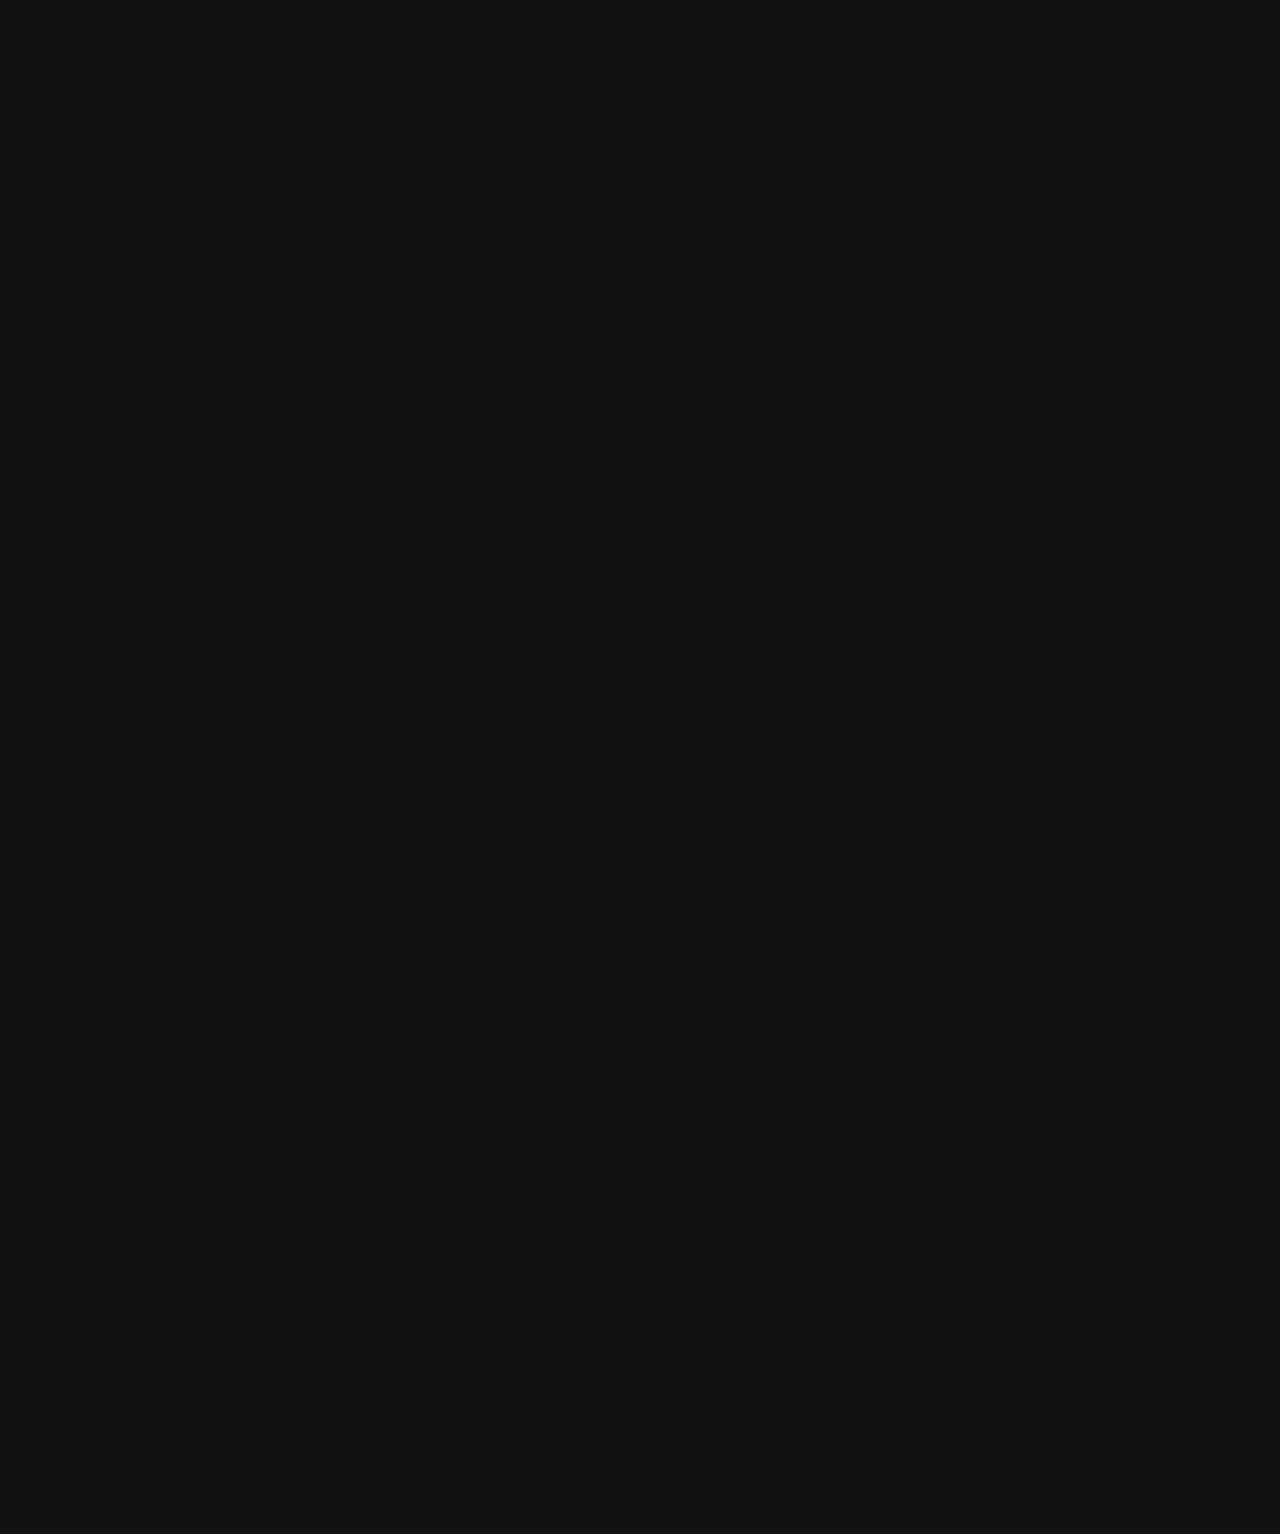
==== index.html @ 927b60e0 "GitHub Pages deployment" ====
<!DOCTYPE html>
<html>
    <head>
          <meta http-equiv="refresh" content="0;url=./pages/sample.txt.html">
            <title>LANServer</title>
    </head>
    <body>
          <p>Redirecting to <a href="./pages/sample.txt.html">sample</a>...</p>
    </body>
</html>
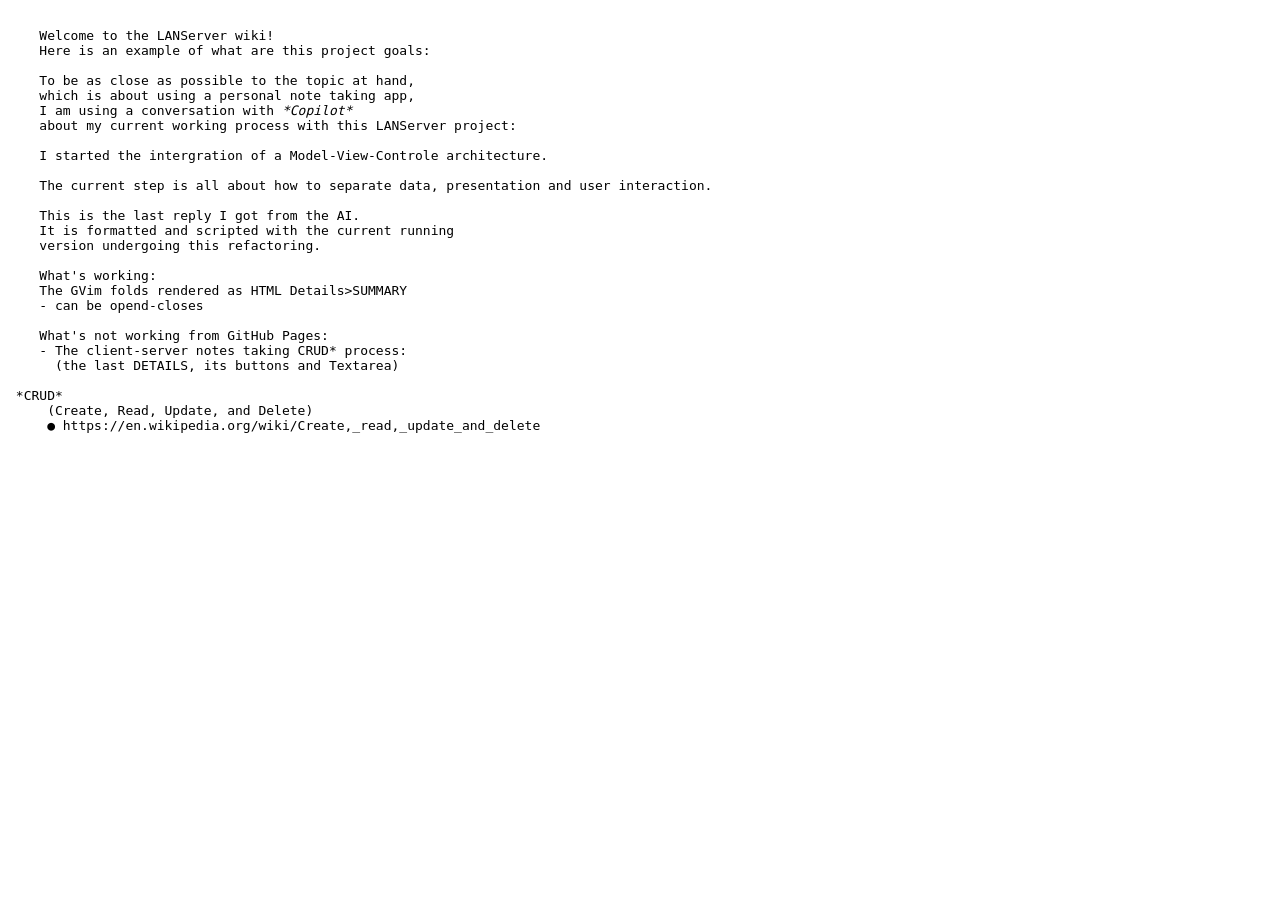
==== commit bdb72ef1: "GitHub Pages cont." ====
--- a/index.html
+++ b/index.html
@@ -1,10 +1,41 @@
 <!DOCTYPE html>
 <html>
-    <head>
-          <meta http-equiv="refresh" content="0;url=./pages/sample.txt.html">
-            <title>LANServer</title>
-    </head>
-    <body>
-          <p>Redirecting to <a href="./pages/sample.txt.html">sample</a>...</p>
-    </body>
+<head>
+ <title>LANServer</title>
+ <!--meta http-equiv="refresh" content="0;url=./pages/sample.txt.html"-->
+</head>
+<body>
+    <!--{{{ <p>Redirecting to <a href="./pages/sample.txt.html">sample</a>...</p> }}}-->
+ <pre>
+
+    Welcome to the LANServer wiki!
+    Here is an example of what are this project goals:
+
+    To be as close as possible to the topic at hand,
+    which is about using a personal note taking app,
+    I am using a conversation with <em>*Copilot*</em>
+    about my current working process with this LANServer project:
+
+    I started the intergration of a Model-View-Controle<or-whatever> architecture.
+
+    The current step is all about how to separate data, presentation and user interaction.
+
+    This is the last reply I got from the AI.
+    It is formatted and scripted with the current running
+    version undergoing this refactoring.
+
+    What's working:
+    The GVim folds rendered as HTML Details>SUMMARY
+    - can be opend-closes
+
+    What's not working from GitHub Pages:
+    - The client-server notes taking CRUD* process:
+      (the last DETAILS, its buttons and Textarea)
+
+ *CRUD*
+     (Create, Read, Update, and Delete)
+     ● https://en.wikipedia.org/wiki/Create,_read,_update_and_delete
+
+ </pre>
+</body>
 </html>
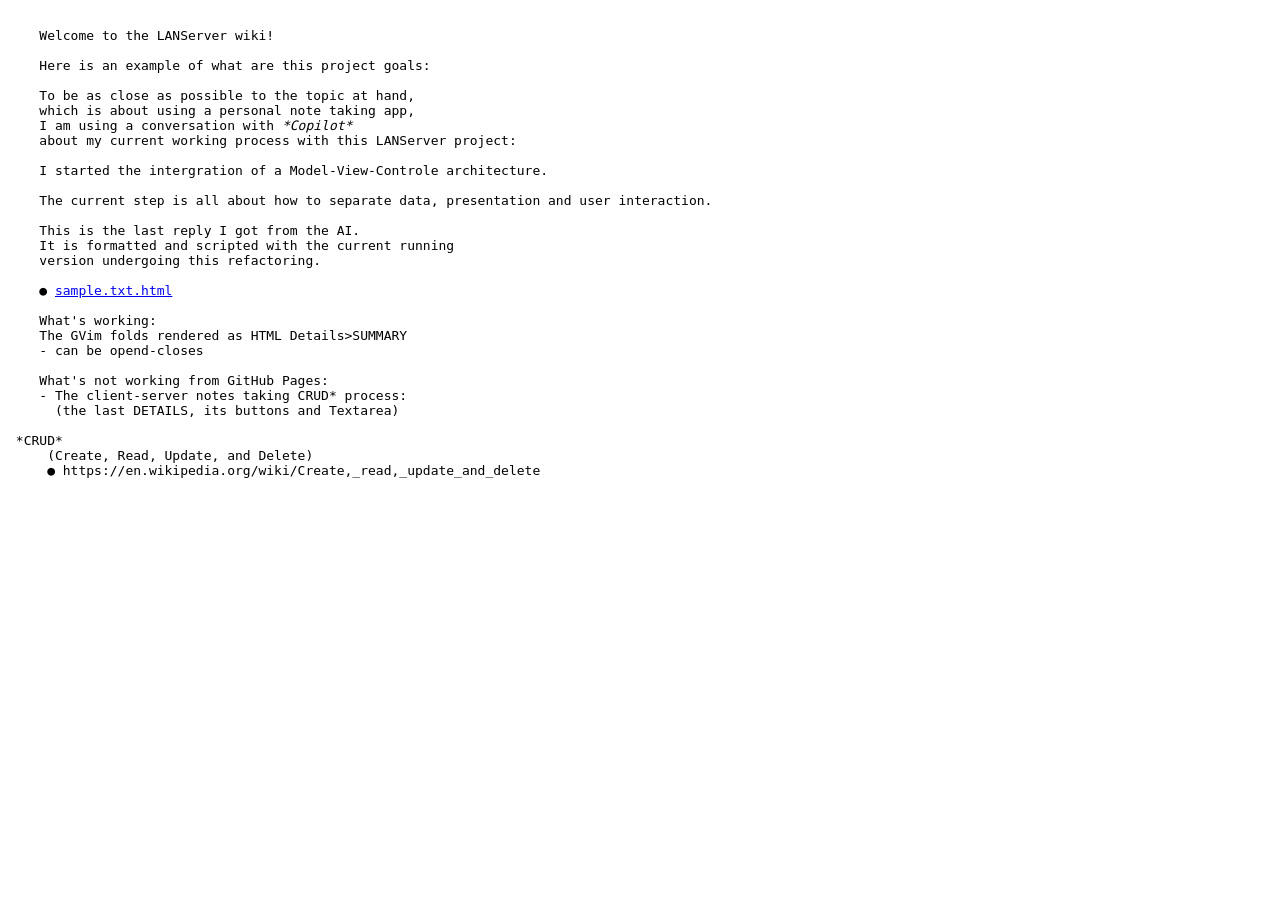
==== commit 31092028: "GhitHub Pages" ====
--- a/index.html
+++ b/index.html
@@ -9,6 +9,7 @@
  <pre>
 
     Welcome to the LANServer wiki!
+
     Here is an example of what are this project goals:
 
     To be as close as possible to the topic at hand,
@@ -23,6 +24,8 @@
     This is the last reply I got from the AI.
     It is formatted and scripted with the current running
     version undergoing this refactoring.
+
+    ● <a href="./pages/sample.txt.html">sample.txt.html</a>
 
     What's working:
     The GVim folds rendered as HTML Details>SUMMARY
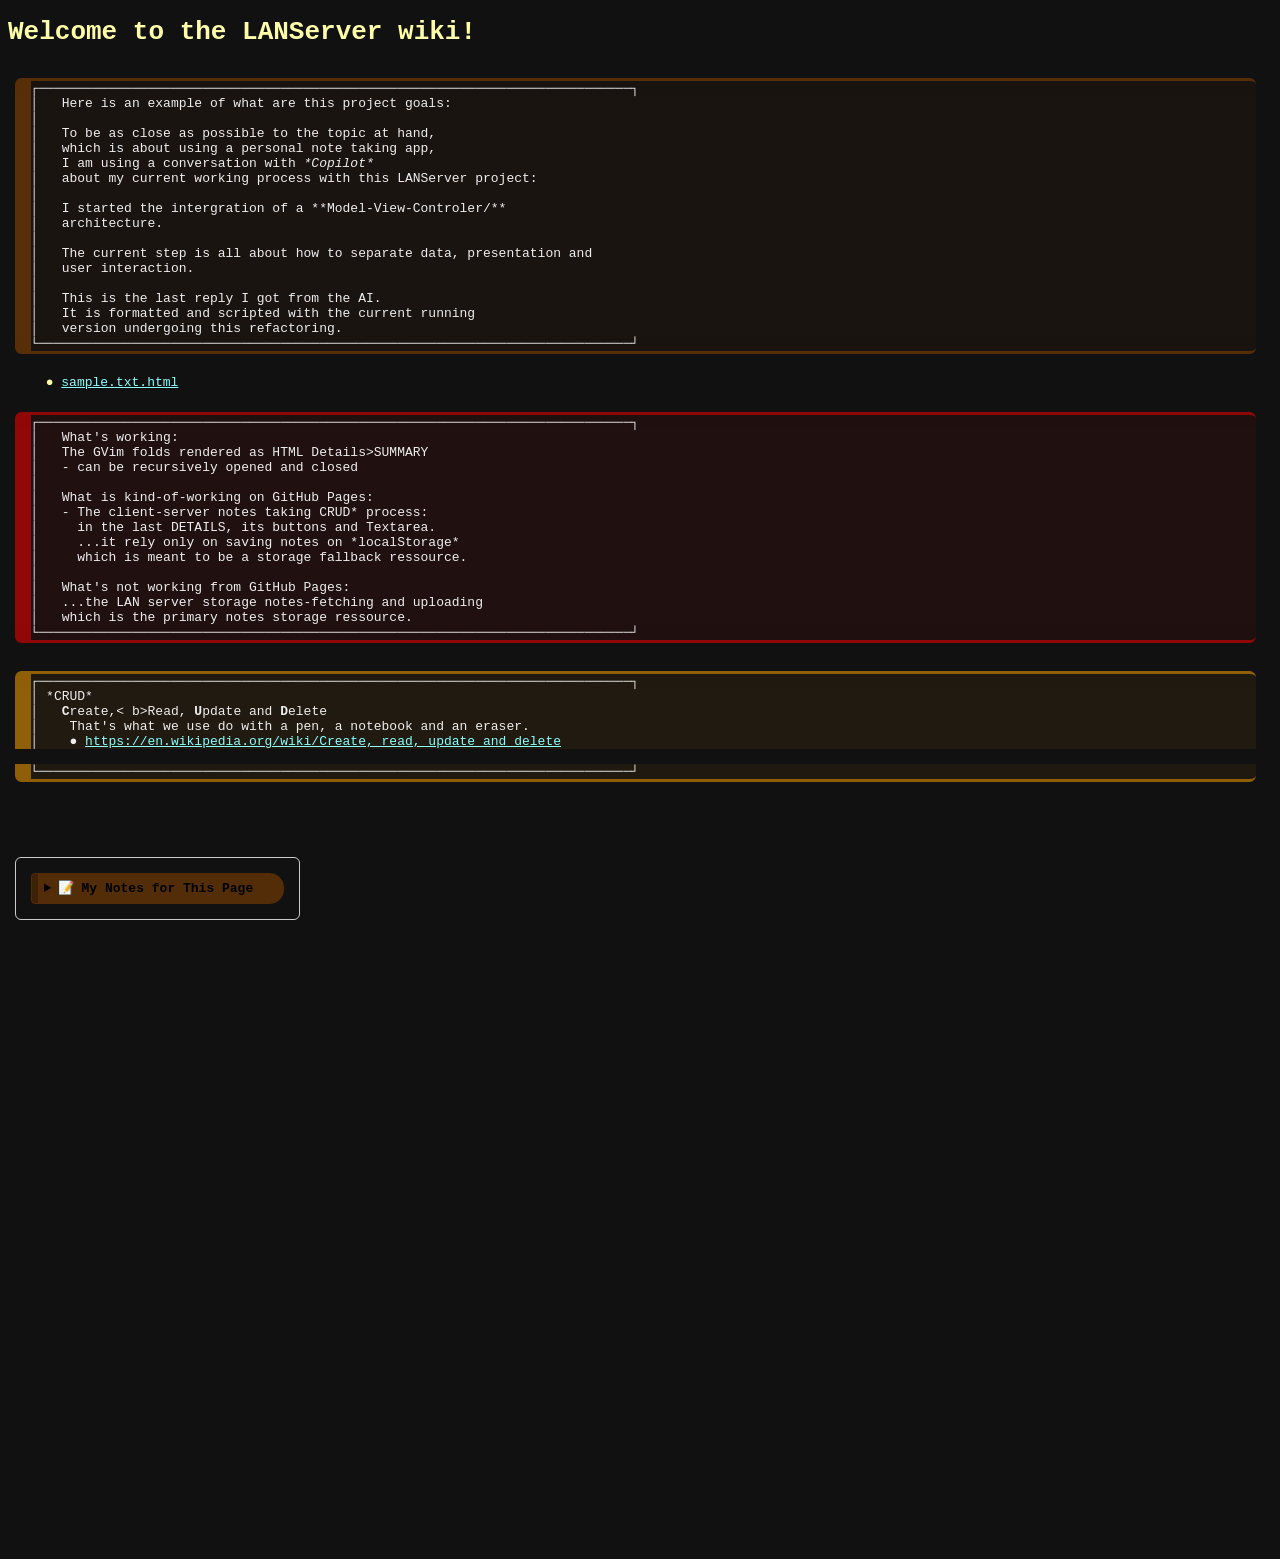
==== commit fdb8e0c4: "GitHub Pages" ====
--- a/index.html
+++ b/index.html
@@ -1,43 +1,83 @@
 <!DOCTYPE html>
 <html>
 <head>
+<!--{{{-->
  <title>LANServer</title>
  <!--meta http-equiv="refresh" content="0;url=./pages/sample.txt.html"-->
+ <meta http-equiv="Content-Type" content="text/html; charset=UTF-8">
+ <meta   name="color-scheme"     content="light only">
+
+<base   href="./" />
+
+<script type="module"  src="./SERVER/scripts/js_log.js"></script>
+
+<script type="module"  src="./SERVER/scripts/js_folds.js"></script>
+<script type="module"  src="./SERVER/scripts/js_store.js"></script>
+<script type="module"  src="./SERVER/scripts/js_xpath.js"></script>
+<script type="module"  src="./SERVER/scripts/js_linkify.js"></script>
+
+<script type="module"  src="./SERVER/scripts/js_MODEL.js"></script>
+<script type="module"  src="./SERVER/scripts/js_VIEW.js"></script>
+<script type="module"  src="./SERVER/scripts/js_CNTRL.js"></script>
+
+<script type="module"  src="./SERVER/scripts/js_ticker.js"></script>
+<script type="module"  src="./SERVER/scripts/js_input.js"></script>
+<script type="module"  src="./SERVER/scripts/notes.js"></script>
+<script type="module"  src="./SERVER/scripts/js_details.js"></script>
+<script type="module"  src="./SERVER/scripts/js_notes.js"></script>
+
+<link type="text/css" href="./SERVER/style/notes.css" rel="stylesheet">
+<link type="text/css" href="./SERVER/style/qtext.css" rel="stylesheet">
+
+<!--}}}-->
 </head>
 <body>
-    <!--{{{ <p>Redirecting to <a href="./pages/sample.txt.html">sample</a>...</p> }}}-->
+ <!--{{{ <p>Redirecting to <a href="./pages/sample.txt.html">sample</a>...</p> }}}-->
+ <h1>Welcome to the LANServer wiki!</h1>
  <pre>
-
-    Welcome to the LANServer wiki!
-
-    Here is an example of what are this project goals:
-
-    To be as close as possible to the topic at hand,
-    which is about using a personal note taking app,
-    I am using a conversation with <em>*Copilot*</em>
-    about my current working process with this LANServer project:
-
-    I started the intergration of a Model-View-Controle<or-whatever> architecture.
-
-    The current step is all about how to separate data, presentation and user interaction.
-
-    This is the last reply I got from the AI.
-    It is formatted and scripted with the current running
-    version undergoing this refactoring.
+<boxu>┌────────────────────────────────────────────────────────────────────────────┐</boxu>
+<boxm>│   Here is an example of what are this project goals:                        </boxm>
+<boxm>│                                                                             </boxm>
+<boxm>│   To be as close as possible to the topic at hand,                          </boxm>
+<boxm>│   which is about using a personal note taking app,                          </boxm>
+<boxm>│   I am using a conversation with <em>*Copilot*</em>                         </boxm>
+<boxm>│   about my current working process with this LANServer project:             </boxm>
+<boxm>│                                                                             </boxm>
+<boxm>│   I started the intergration of a **Model-View-Controler/<whatever>**       </boxm>
+<boxm>│   architecture.                                                             </boxm>
+<boxm>│                                                                             </boxm>
+<boxm>│   The current step is all about how to separate data, presentation and      </boxm>
+<boxm>│   user interaction.                                                         </boxm>
+<boxm>│                                                                             </boxm>
+<boxm>│   This is the last reply I got from the AI.                                 </boxm>
+<boxm>│   It is formatted and scripted with the current running                     </boxm>
+<boxm>│   version undergoing this refactoring.                                      </boxm>
+<boxd>└────────────────────────────────────────────────────────────────────────────┘</boxd>
 
     ● <a href="./pages/sample.txt.html">sample.txt.html</a>
 
-    What's working:
-    The GVim folds rendered as HTML Details>SUMMARY
-    - can be opend-closes
+<boxu>┌────────────────────────────────────────────────────────────────────────────┐</boxu>
+<boxm>│   What's working:                                                           </boxm>
+<boxm>│   The GVim folds rendered as HTML Details>SUMMARY                           </boxm>
+<boxm>│   - can be recursively opened and closed                                    </boxm>
+<boxm>│                                                                             </boxm>
+<boxm>│   What is kind-of-working on GitHub Pages:                                  </boxm>
+<boxm>│   - The client-server notes taking CRUD* process:                           </boxm>
+<boxm>│     in the last DETAILS, its buttons and Textarea.                          </boxm>
+<boxm>│     ...it rely only on saving notes on *localStorage*                       </boxm>
+<boxm>│     which is meant to be a storage fallback ressource.                      </boxm>
+<boxm>│                                                                             </boxm>
+<boxm>│   What's not working from GitHub Pages:                                     </boxm>
+<boxm>│   ...the LAN server storage notes-fetching and uploading                    </boxm>
+<boxm>│   which is the primary notes storage ressource.                             </boxm>
+<boxd>└────────────────────────────────────────────────────────────────────────────┘</boxd>
 
-    What's not working from GitHub Pages:
-    - The client-server notes taking CRUD* process:
-      (the last DETAILS, its buttons and Textarea)
-
- *CRUD*
-     (Create, Read, Update, and Delete)
-     ● https://en.wikipedia.org/wiki/Create,_read,_update_and_delete
+<boxu>┌────────────────────────────────────────────────────────────────────────────┐</boxu>
+<boxm>│ *CRUD*                                                                      </boxm>
+<boxm>│   <b>C</b>reate,< b>R</b>ead, <b>U</b>pdate and <b>D</b>elete               </boxm>
+<boxm>│    That's what we use do with a pen, a notebook and an eraser.              </boxm>
+<boxm>│    ● https://en.wikipedia.org/wiki/Create,_read,_update_and_delete          </boxm>
+<boxd>└────────────────────────────────────────────────────────────────────────────┘</boxd>
 
  </pre>
 </body>
--- a/SERVER/style/notes.css
+++ b/SERVER/style/notes.css
@@ -0,0 +1,417 @@
+/*┌──────────────────────────────────────────────────────────────────────────┐*/
+/*│ ● SERVER/style/notes.css  ● $APROJECTS/LANServer  ● _TAG (261007:16h:43) │*/
+/*│ ● SERVER/style/qtext.css                                                 │*/
+/*└──────────────────────────────────────────────────────────────────────────┘*/
+/* BODY onload fadeIn {{{*/
+body              {      opacity: 0; animation: fadeIn 250ms ease 2000ms forwards; }
+@keyframes fadeIn { to { opacity: 1; } }
+
+/* ONLOAD BODY OPACITY TRANSITION {{{
+BODY { visibility: hidden; }
+BODY { transition: opacity 250ms ease-out; opacity: 0; }
+
+}}}*/
+/*}}}*/
+/* margin ● DETAILS SUMMARY TABLE {{{*/
+#note_DETAILS:open    { background: initial; }
+#note_DETAILS:open    { cursor    :    auto; }
+#note_DETAILS:open    { margin    : initial; }
+#note_DETAILS SUMMARY { margin    : initial; }
+#note_DETAILS TABLE   { margin    : initial; }
+/*}}}*/
+/* STATE MACHINE {{{*/
+#smTracer {
+    position        : sticky;
+    display         : inline-block;
+    cursor          : pointer;
+    font-size       :     3em;
+/*{{{
+    transform-origin: 45% 15%;
+}}}*/
+}
+#smTracer.logging {
+    border-radius   : 0.25em;
+    border          : 3px outset red;
+    background-color: #000;
+    box-shadow      : 2px 2px 2px #000 inset;
+/*{{{
+    animation: logging_anim 6s ease-in infinite;
+}}}*/
+}
+/*{{{
+#smTracer.nudge {
+    transform: rotate( 10deg );
+}
+}}}*/
+
+/* LOADING READY INPUT UPDATE {{{*/
+#smTracer         SPAN                 { margin: 0.5em; }
+#smTracer         SPAN                 {  color: #404040F0; }
+#smTracer.LOADING SPAN.LOADING         {  color: #964B00F0; }
+#smTracer.READY     SPAN.READY         {  color: #FF0000F0; }
+#smTracer.INPUT     SPAN.INPUT         {  color: #FFA500F0; }
+#smTracer.UPDATE   SPAN.UPDATE         {  color: #FFFF00F0; }
+/*}}}*/
+
+/* visibility {{{
+#smTracer                 SPAN         { color  : #FF05;                            }
+#smTracer                 SPAN::before { display: inline-block; translate : 100% 0; }
+
+#smTracer.LOADING SPAN.LOADING::before { visibility:      visible; color  :  #FF0F; }
+#smTracer.READY     SPAN.READY::before { visibility:      visible; color  :  #FF0F; }
+#smTracer.INPUT     SPAN.INPUT::before { visibility:      visible; color  :  #FF0F; }
+#smTracer.UPDATE   SPAN.UPDATE::before { visibility:      visible; color  :  #FF0F; }
+
+                  SPAN.LOADING::before { visibility:       hidden; content:    'L'; }
+                    SPAN.READY::before { visibility:       hidden; content:    'R'; }
+                    SPAN.INPUT::before { visibility:       hidden; content:    'I'; }
+                   SPAN.UPDATE::before { visibility:       hidden; content:    'U'; }
+}}}*/
+
+/* ✈ ⚙ 🧍 */
+
+/* keyframes {{{
+@keyframes logging_anim {
+    0% { translate: 0         0    ; }
+   50% { translate: 30em      1em  ; }
+  100% { translate: 0         0    ; }
+    0% { transform: rotate(   0   ); }
+   40% { transform: rotate(  10deg); }
+   60% { transform: rotate(-180deg); }
+   95% { transform: rotate(-180deg); }
+  100% { transform: rotate(-360deg); }
+}
+}}}*/
+/*}}}*/
+/* scrollbar {{{*/
+#note_input_TEXTAREA                                { scrollbar-width :       thin; }
+#note_input_TEXTAREA                                { scrollbar-color : #DDD #6666; }
+#saved_notes_DIV                                    { scrollbar-width :       thin; }
+#saved_notes_DIV                                    { scrollbar-color : #DDD #6666; }
+/*}}}*/
+/* [saved_notes_TABLE] TD WIDTH {{{*/
+/* saved_notes_DIV {{{*/
+#saved_notes_DIV {
+    margin-top      : 1rem;
+    padding-right   :  5px; /* offsets the scrollbar from the outline */
+    width           : 100%;
+min-width           : 100%; /* ...to grow with textarea */
+
+    resize:both;
+    overflow        : auto;
+min-height          : 8em;
+    height          : 30%;
+}
+/*}}}*/
+/* saved_notes_TABLE {{{*/
+#saved_notes_TABLE {
+    width           : 100%;
+    border-collapse : collapse;
+}
+/*}}}*/
+/* saved_notes_TABLE ● FIRST AND LAST NOTES ROW LAYOUT {{{*/
+#saved_notes_TABLE>tbody {
+    border-radius   : 1em;
+    outline         : 2px solid #7778;
+    outline-offset  :-2px;
+}
+
+#saved_notes_TABLE>tbody tr:first-child td { padding-top     : 3em;          }
+#saved_notes_TABLE>tbody tr:last-child  td { padding-bottom  : 3em;          }
+
+#saved_notes_TABLE>tbody tr:first-child    { border-radius: 1em 1em 0em 0em; }
+#saved_notes_TABLE>tbody tr:last-child     { border-radius: 0em 0em 1em 1em; }
+
+#saved_notes_TABLE>tbody tr:first-child    { background: linear-gradient(to bottom, #8884 30%, #4444 30%, #222); }
+#saved_notes_TABLE>tbody tr:last-child     { background: linear-gradient(to bottom, #8884 30%, #4444 30%, #222); }
+/*}}}*/
+/* saved_notes_TABLE ● COLUMNS LAYOUT {{{*/
+#saved_notes_TABLE TD:nth-of-type( 1) {     width:  2em;               } /* note_num  */
+#saved_notes_TABLE TD:nth-of-type( 2) {     width:  2em;               } /* check     */
+#saved_notes_TABLE TD:nth-of-type( 3) {     width:  2em;               } /* edit      */
+#saved_notes_TABLE TD:nth-of-type( 4) { max-width: 25em;               } /* truncated */
+#saved_notes_TABLE TD:nth-of-type( 5) {     width: 11em; cursor: grab; } /* timestamp cancelBubble */
+#saved_notes_TABLE TD:nth-of-type( 6) {     width:  2em;               } /* delete    */
+
+/*}}}*/
+/* saved_notes_TABLE no_notes_yet {{{*/
+#saved_notes_TABLE .no_notes_yet_TD { text-align: center; color: #888; font-style: italic; }
+/*}}}*/
+/*}}}*/
+/* [narr_button ● tune_button ● wide_button] {{{*/
+
+#narr_button         { float:  left; background: #222; color: 444; text-shadow: 1px 1px 1px #FFF; width: 33%; margin-left : 0em; }
+#tune_button         { float:  left; background: #222; color: 444; text-shadow: 1px 1px 1px #FFF; width: 33%; margin-left : 0em; }
+#wide_button         { float: right; background: #222; color: 444; text-shadow: 1px 1px 1px #FFF; width: 33%; margin-right: 0em; }
+#narr_button::before { content: "< < < <"; }
+#tune_button::before { content: "● ● ● ●"; }
+#wide_button::after  { content: "> > > >"; }
+
+#tune_button.layout1::before { content: "✓ ● ● ●"; }
+#tune_button.layout2::before { content: "● ✓ ● ●"; }
+#tune_button.layout3::before { content: "● ● ✓ ●"; }
+#tune_button.layout4::before { content: "● ● ● ✓"; }
+
+/*}}}*/
+#note_DETAILS { /*{{{*/
+    margin-top      : 2rem;
+    border          : 1px solid #ccc;
+    border-radius   : 6px;
+    padding         : 1rem;
+}
+
+#note_DETAILS.empty>SUMMARY>EM {
+    opacity         : 0.2 !important;
+/*{{{
+    rotate          : -45deg;
+}}}*/
+}
+/*}}}*/
+#note_DETAILS>SUMMARY { /*{{{*/
+    cursor          : pointer;
+    font-weight     : bold;
+}
+/*}}}*/
+#note_input_TEXTAREA { /*{{{*/
+/*{{{
+    resize          : both;
+}}}*/
+    display         : block;
+    margin-bottom   : 10px;
+    border          : 1px solid #ddd;
+    border-radius   : 4px;
+        height      : 8em;
+    min-height      : 5em;
+    min-width       : 100%;
+    padding         : 8px;
+    background-color: #222;
+    color           : #FF8;
+}
+#note_input_TEXTAREA.auto_insert_prefix { color: #FF04; }
+#note_input_TEXTAREA.edit               { outline: solid 3px magenta; outline-offset: 1px; }
+#note_input_TEXTAREA.center_input_placeholder {
+    text-align      : center;
+}
+/*}}}*/
+/* cb_BUTTON {{{*/
+.cb_BUTTON { float: right; }
+
+/*}}}*/
+/* disabled hover {{{*/
+         .cb_BUTTON:not([disabled]):hover,
+#wasted_note_BUTTON:not([disabled]):hover,
+  #save_note_BUTTON:not([disabled]):hover  {
+      transform: scale(1.1);
+}
+
+/*}}}*/
+/* BUTTON LAYOUT {{{*/
+.cb_BUTTON,
+#wasted_note_BUTTON,
+#save_note_BUTTON  {
+    margin          : 0.5em;
+    cursor          : pointer;
+    padding         : 6px 12px;
+    background      : transparent;
+    color           : white;
+    border-radius   : 4px;
+    outline-offset  : 4px;
+}
+/*}}}*/
+/* BUTTON outline {{{*/
+#save_note_BUTTON                       { outline: 4px groove #800; } /* RED      */ 
+#save_note_BUTTON.notes_uploaded        { outline: 4px  solid #040; } /* GREEN    */
+#wasted_note_BUTTON                     { outline: 4px groove #840; } /* ORANGE   */
+#wasted_note_BUTTON.clear_deleted_notes { outline: 4px groove #F80; } /* BRIGHTER */
+.cb_BUTTON                              { outline: 4px groove #00A; } /* BLUE     */ 
+/*}}}*/
+/* BUTTONS [disabled] {{{*/
+.cb_BUTTON[disabled],
+#wasted_note_BUTTON[disabled],
+#save_note_BUTTON[disabled]  {
+    background      : #222;
+    color           : #888;
+    font-style      : italic;
+/*{{{
+    text-decoration : line-through;
+}}}*/
+}
+/*}}}*/
+/* save_note_BUTTON BULLET {{{*/
+#save_note_BUTTON[editing_note_num  ]::before {  margin: 0.2em; }
+#save_note_BUTTON[bullet_ecc_num="1"]::before { content:  "🟤"; }
+#save_note_BUTTON[bullet_ecc_num="2"]::before { content:  "🔴"; }
+#save_note_BUTTON[bullet_ecc_num="3"]::before { content:  "🟠"; }
+#save_note_BUTTON[bullet_ecc_num="4"]::before { content:  "🟡"; }
+#save_note_BUTTON[bullet_ecc_num="5"]::before { content:  "🟢"; }
+#save_note_BUTTON[bullet_ecc_num="6"]::before { content:  "🔵"; }
+#save_note_BUTTON[bullet_ecc_num="7"]::before { content:  "🟣"; }
+#save_note_BUTTON[bullet_ecc_num="8"]::before { content:  "⚫"; }
+#save_note_BUTTON[bullet_ecc_num="9"]::before { content:  "⚪️"; }
+#save_note_BUTTON[bullet_ecc_num="0"]::before { content:  "◯ "; }
+
+/*}}}*/
+#status_line { /*{{{*/
+    user-select     : none;
+    transform       : translate(0, 0.5rem);
+    border          : 0;
+    border-radius   : 4px;
+    padding         : 0;
+    background      : #8882;
+    color           : #888F;
+    opacity         : 0.5;
+}
+
+.tail_msg {
+    float: right;
+    border-radius: 1em;
+    border       : 1px inset #888;
+    margin-left  : 1em;
+    padding      : 0 0.5em;
+    text-shadow  : 2px 1px 2px #AAA;
+}
+
+#status_line.brighter { opacity   :  1.0; color: #DDF; }
+#status_line.bigger   { font-size : 150%; }
+
+/*}}}*/
+/* note_row ellipsis timestamp {{{*/
+.note_row {
+    user-select     : none; /* better for long-press on touchscreen */
+    outline-offset: -2px;
+    border-radius : 0.3em;
+    background-color: #222;
+    color           : #DD4;
+}
+.note_row * {
+    cursor          : pointer;
+}
+.note_row.auto_save {
+    color           : #888;
+}
+
+.note_row .timestamp {
+    color           : #888;
+    margin-right    : 1em;
+}
+
+/*}}}*/
+/* note_row BUTTONS {{{*/
+
+.note_row BUTTON {
+    border          : none;
+    border-radius   : 0.5em;
+    background      : none;
+    padding         : 0;
+    color           : red;
+    margin-right    : 0.2em;
+ }
+.note_row BUTTON::before {
+    display         : inline-block;
+    padding         : 0;
+}
+
+.note_num  {
+    background-color:           #000;
+    border-radius   :          0.3em;
+    border          : 1px inset #888;
+    padding         :        0 0.5em;
+    text-align      :            end;
+}
+
+.truncated {
+  white-space       :   nowrap;
+  overflow          :   hidden;
+  text-overflow     : ellipsis;
+}
+.timestamp {
+  white-space       :   nowrap;
+  margin            : 0 0.5em;
+}
+
+/* color */
+.check_button           {   color:  red; }
+
+/* content */
+.editing   .edit_button::before  { content:   "✎"; color: yellow; }
+           .edit_button::before  { content:   "✐"; color:    red; }
+         .delete_button::before  { content:   "✕"; background-color: #F004; padding: 0.4em; }
+/*{{{
+          .check_button::before  { content:  "🚧"; }
+ .checked .check_button::before  { content:   "✔"; }
+}}}*/
+          .check_button::before  { content:  "🔵"; }
+ .checked .check_button::before  { content:  "✅"; }
+  .check_button.onShift::before  { font-size: 150%; border: 1px solid white; }
+/*}}}*/
+/* checked  ● TEXTAREA  ● note_row {{{*/
+#note_input_TEXTAREA.checked                       {   color: #0F0; }
+           .note_row.checked                       {   color: #0F0; }
+                    .checked .check_button         {   color: #0F0; }
+
+.auto_save .check_button { visibility: hidden; }
+.auto_save .edit_button  { visibility: hidden; }
+/*}}}*/
+
+/*┌──────────┐*/
+/*│ NOTE ROW
+/*└──────────┘*/
+/*{{{*/
+/*┌──────────────────────────────────────────────────┐*/
+/*│ NOTE ROW ● [TD BUTTON] ● [padding border]
+/*└──────────────────────────────────────────────────┘*/
+/*{{{*/
+.note_row                BUTTON { padding: 0 0  ; border: 1px solid #0000; }
+#saved_notes_TABLE:hover BUTTON { padding: 0 1em; border: 1px solid #8888; }
+
+.note_row:hover          TD     { padding: 1em 0; }
+.note_row.standout       TD     { padding: 1em 0; }
+/*}}}*/
+/*┌────────────────────────────────────────────────────────────────────────────┐*/
+/*│ NOTE ROW ● [TD BUTTON] ● [transition]
+/*└────────────────────────────────────────────────────────────────────────────┘*/
+/*{{{*/
+.note_row                BUTTON { transition: all 1000ms  500ms ease-out; }
+#saved_notes_TABLE:hover BUTTON { transition: all  200ms    0ms ease    ; }
+
+.note_row                TD     { transition: all 1000ms 5000ms ease-out; }
+.note_row:hover          TD     { transition: all  200ms    0ms ease    ; }
+.note_row.standout       TD     { transition: all  200ms    0ms ease    ; }
+
+/*}}}*/
+/*❌{{{
+.note_row          BUTTON::before { padding: 0   0  ; transition: padding 1000ms      500ms ease-out; }
+.note_row:hover    BUTTON         { padding: 0 2.0em 0 0 ; transition: padding 200ms ease    0ms    ; }
+.note_row.standout BUTTON         { padding: 0 2.0em 0 0 ; transition: padding 200ms ease    0ms    ; }
+.note_row:hover    BUTTON::before { padding: 0 1.0em;                                                 }
+.note_row.standout BUTTON::before { padding: 0 1.0em;                                                 }
+}}}*/
+/*❌{{{
+#saved_notes_TABLE::hover         BUTTON::before { padding: 0 1.0em; }
+#saved_notes_TABLE:has(.standout) BUTTON::before { padding: 0 1.0em; }
+}}}*/
+/*┌──────────────────────────────────────────────────┐*/
+/*│ [standout hover .editing] ● [background outline]
+/*└──────────────────────────────────────────────────┘*/
+/*{{{*/
+.note_row.standout              { background-color: #333 !important; outline: 1px dotted #FF0; }
+.note_row:hover                 { background-color: #444 !important;                           }
+.note_row.editing               { background-color: #000 !important; outline: 1px dashed #FF0; }
+/*}}}*/
+
+/*┌──────────────────────────────────────────────────┐*/
+/*│ EDITING => EDITED
+/*└──────────────────────────────────────────────────┘*/
+/*{{{*/
+.note_row.editing,
+.note_row.edited                { border-left: 5px solid #FF8; margin-left: 5px; opacity: 0.5; }
+.note_row.editing.checked,
+.note_row.edited.checked        { border-left: 5px solid #0FD;                   opacity: 0.5; }
+.note_row.checked:hover,
+.note_row:hover                 {                                                opacity: 1.0; }
+/*❌{{{
+.note_row.editing .edit_button,
+.note_row.edited  .edit_button  { border: 1px solid #FFF8 !important; }
+}}}*/
+/*}}}*/
+/*}}}*/
--- a/SERVER/style/qtext.css
+++ b/SERVER/style/qtext.css
@@ -0,0 +1,309 @@
+/*┌──────────────────────────────────────────────────────────────────────────┐*/
+/*│ style/qtext.css ● $APROJECTS/LANServer            ● _TAG (261005:15h:59) │*/
+/*└──────────────────────────────────────────────────────────────────────────┘*/
+/* BOX {{{*/
+/* BOX ● padding {{{*/
+BOXU,
+BOXM,
+BOXD {
+ padding             : 0;
+}
+
+/*{{{
+DIV:has(+BOXU)     { height: 0.5em; }
+         BOXD+DIV  { height: 0.5em; }
+DIV:has(+DIV+BOXU) { height: 0.0em; }
+DIV+DIV:has(+BOXU) { height: 0.0em; }
+
+DIV:has(+BOXU)     {                  border: 2px dashed #888;   }
+         BOXD+DIV  {                  border: 2px dashed #888;   }
+DIV:has(+DIV+BOXU) {                  border: 2px dashed #F0F;   }
+DIV+DIV:has(+BOXU) {                  border: 2px dashed #0FF;   }
+}}}*/
+
+/*}}}*/
+/* BOX ● COLORS {{{*/
+/* UUUUUUUUUUUUUUUUUUUUUUUUUUUUUUUUU, MMMMMMMMMMMMMMMMMMMMMMMMMMMMMMMMMMMMMMMMMMM, DDDDDDDDDDDDDDDDDDDDDDDDDDDDDDDDDDDDDDDDDDD */
+BOXU:nth-of-type( 1), BOXU:nth-of-type( 1) ~ BOXM, BOXU:nth-of-type( 1) ~ BOXD { background-color: #964B0010; border-color: #964B0080; }
+BOXU:nth-of-type( 2), BOXU:nth-of-type( 2) ~ BOXM, BOXU:nth-of-type( 2) ~ BOXD { background-color: #FF000010; border-color: #FF000080; }
+BOXU:nth-of-type( 3), BOXU:nth-of-type( 3) ~ BOXM, BOXU:nth-of-type( 3) ~ BOXD { background-color: #FFA50010; border-color: #FFA50080; }
+BOXU:nth-of-type( 4), BOXU:nth-of-type( 4) ~ BOXM, BOXU:nth-of-type( 4) ~ BOXD { background-color: #FFFF0010; border-color: #FFFF0080; }
+BOXU:nth-of-type( 5), BOXU:nth-of-type( 5) ~ BOXM, BOXU:nth-of-type( 5) ~ BOXD { background-color: #9ACD3210; border-color: #9ACD3280; }
+BOXU:nth-of-type( 6), BOXU:nth-of-type( 6) ~ BOXM, BOXU:nth-of-type( 6) ~ BOXD { background-color: #6495ED10; border-color: #6495ED80; }
+BOXU:nth-of-type( 7), BOXU:nth-of-type( 7) ~ BOXM, BOXU:nth-of-type( 7) ~ BOXD { background-color: #EE82EE10; border-color: #EE82EE80; }
+BOXU:nth-of-type( 8), BOXU:nth-of-type( 8) ~ BOXM, BOXU:nth-of-type( 8) ~ BOXD { background-color: #A0A0A010; border-color: #A0A0A080; }
+BOXU:nth-of-type( 9), BOXU:nth-of-type( 9) ~ BOXM, BOXU:nth-of-type( 9) ~ BOXD { background-color: #FFFFFF10; border-color: #FFFFFF80; }
+BOXU:nth-of-type(10), BOXU:nth-of-type(10) ~ BOXM, BOXU:nth-of-type(10) ~ BOXD { background-color: #10104010; border-color: #10104080; box-shadow: 0 0 1px 0px #FFF; }
+
+/* linear-gradient {{{
+    BOXU:nth-of-type(10)                                                    ~ BOXD { background    : linear-gradient(   1deg, #101040D0 10%, #10101080 90%, #0001); }
+    BOXU:nth-of-type( 6)                                                    ~ BOXD { background    : linear-gradient(   1deg, #6495ED80 10%, #6495ED80 20%, #0001); }
+    BOXU:nth-of-type( 1)                                                    ~ BOXD { background    : linear-gradient(   1deg, #964B0080 10%, #964B0080 20%, #0001); }
+    BOXU:nth-of-type( 5)                                                    ~ BOXD { background    : linear-gradient(   1deg, #9ACD3280 10%, #9ACD3280 20%, #0001); }
+    BOXU:nth-of-type( 8)                                                    ~ BOXD { background    : linear-gradient(   1deg, #A0A0A080 10%, #A0A0A080 20%, #0001); }
+    BOXU:nth-of-type( 7)                                                    ~ BOXD { background    : linear-gradient(   1deg, #EE82EE80 10%, #EE82EE80 20%, #0001); }
+    BOXU:nth-of-type( 2)                                                    ~ BOXD { background    : linear-gradient(   1deg, #FF000080 10%, #FF000080 20%, #0001); }
+    BOXU:nth-of-type( 3)                                                    ~ BOXD { background    : linear-gradient(   1deg, #FFA50080 10%, #FFA50080 20%, #0001); }
+    BOXU:nth-of-type( 4)                                                    ~ BOXD { background    : linear-gradient(   1deg, #FFFF0080 10%, #FFFF0080 20%, #0001); }
+    BOXU:nth-of-type( 9)                                                    ~ BOXD { background    : linear-gradient(   1deg, #FFFFFF80 10%, #FFFFFF80 20%, #0001); }
+    BOXU:nth-of-type(10)                                                           { background    : linear-gradient( 179deg, #101040D0 10%, #10101080 90%, #0001); }
+    BOXU:nth-of-type( 6)                                                           { background    : linear-gradient( 179deg, #6495ED80 10%, #6495ED80 20%, #0001); }
+    BOXU:nth-of-type( 1)                                                           { background    : linear-gradient( 179deg, #964B0080 10%, #964B0080 20%, #0001); }
+    BOXU:nth-of-type( 5)                                                           { background    : linear-gradient( 179deg, #9ACD3280 10%, #9ACD3280 20%, #0001); }
+    BOXU:nth-of-type( 8)                                                           { background    : linear-gradient( 179deg, #A0A0A080 10%, #A0A0A080 20%, #0001); }
+    BOXU:nth-of-type( 7)                                                           { background    : linear-gradient( 179deg, #EE82EE80 10%, #EE82EE80 20%, #0001); }
+    BOXU:nth-of-type( 2)                                                           { background    : linear-gradient( 179deg, #FF000080 10%, #FF000080 20%, #0001); }
+    BOXU:nth-of-type( 3)                                                           { background    : linear-gradient( 179deg, #FFA50080 10%, #FFA50080 20%, #0001); }
+    BOXU:nth-of-type( 4)                                                           { background    : linear-gradient( 179deg, #FFFF0080 10%, #FFFF0080 20%, #0001); }
+    BOXU:nth-of-type( 9)                                                           { background    : linear-gradient( 179deg, #FFFFFF80 10%, #FFFFFF80 20%, #0001); }
+}}}*/
+/*}}}*/
+/*}}}*/
+/* outline  ● ECC ● SUMMARY ● PRE {{{*/
+.bg0>SUMMARY, .bg0>PRE  {          outline: 1px solid #80808080; }
+.bg1>SUMMARY, .bg1>PRE  {          outline: 1px solid #964B0080; }
+.bg2>SUMMARY, .bg2>PRE  {          outline: 1px solid #FF000080; }
+.bg3>SUMMARY, .bg3>PRE  {          outline: 1px solid #FFA50080; }
+.bg4>SUMMARY, .bg4>PRE  {          outline: 1px solid #FFFF0080; }
+.bg5>SUMMARY, .bg5>PRE  {          outline: 1px solid #9ACD3280; }
+.bg6>SUMMARY, .bg6>PRE  {          outline: 1px solid #6495ED80; }
+.bg7>SUMMARY, .bg7>PRE  {          outline: 1px solid #EE82EE80; }
+.bg8>SUMMARY, .bg8>PRE  {          outline: 1px solid #A0A0A080; }
+.bg9>SUMMARY, .bg9>PRE  {          outline: 1px solid #FFFFFF80; }
+
+/*}}}*/
+/* background {{{*/
+
+/* markdown_table ● background {{{*/
+.markdown_table TH                     { background-color: #333; border: 1px solid #555; }
+.markdown_table TD                     { background-color: #000; border: 1px solid #444; }
+.markdown_table TR:nth-of-type(even) * { background-color: #0004; }
+/*}}}*/
+/* blurred ● background {{{
+.blurred * {
+  background-color        : #FFF4;
+  backdrop-filter         : blur(10px) !important;
+  -webkit-backdrop-filter : blur(10px) !important;
+}
+}}}*/
+/* bg<n> ECC background {{{*/
+.bg0>SUMMARY            { background-color: #10101080 !important; }
+.bg1>SUMMARY            { background-color: #964B0080 !important; }
+.bg2>SUMMARY            { background-color: #FF000080 !important; }
+.bg3>SUMMARY            { background-color: #FFA50080 !important; }
+.bg4>SUMMARY            { background-color: #FFFF0080 !important; }
+.bg5>SUMMARY            { background-color: #9ACD3280 !important; }
+.bg6>SUMMARY            { background-color: #6495ED80 !important; }
+.bg7>SUMMARY            { background-color: #EE82EE80 !important; }
+.bg8>SUMMARY            { background-color: #A0A0A080 !important; }
+.bg9>SUMMARY            { background-color: #FFFFFF80 !important; }
+/*}}}*/
+/* stipped background ● ● note_row.timestamp {{{*/
+TD:has(>.timestamp):hover,
+DETAILS.close_on_margin_click {
+  background: repeating-linear-gradient( 45deg
+    ,                                   #4448 0px
+    ,                                   #4448 4px
+    ,                                   #1118 4px
+    ,                                   #1118 8px
+  );
+/* colors {{{
+  background: repeating-linear-gradient( 45deg
+  ,                                     #856100dd 0px
+  ,                                     #775700dd 8px
+  ,                                     #1d1d1ddd 8px
+  ,                                     #717171dd 16px);
+}}}*/
+/* colors {{{
+  background: repeating-linear-gradient( 45deg
+    ,                                   #FC48 0px
+    ,                                   #FC48 8px
+    ,                                   #BBB8 8px
+    ,                                   #BBB8 16px
+  );
+}}}*/
+}
+/*}}}*/
+
+BODY                        { background-color:  #111; }
+
+DETAILS:not([open])>SUMMARY { background-color: #22B; }
+DETAILS:not([open])>SUMMARY { background-color: #22B; }  /* overridden by js_linkify */
+DETAILS:open                { background-color: #F006;    }
+/*
+
+DETAILS:open       >SUMMARY { background-color: #333 !important; }
+
+// PROMPT   ● Regex lookahead and lookbehind table {{{
+You: I would like a comparision table between GVim and Javascript syntax for regex lookahead and lookbehind
+
+}}}
+
+*/
+/*{{{
+DETAILS:open       >SUMMARY { background-color: #333 !important; }
+}}}*/
+DETAILS:open       >PRE     { background-color: #222; }
+
+SUMMARY                     { background-color: #008; }  /* overridden by js_linkify */
+
+PRE:has(DETAILS[open]) { background-color: #000; }
+/*}}}*/
+/* color {{{*/
+BODY, SUMMARY, PRE   { color: #FFA ; }
+BOXU, BOXM, BOXD     { color: #EEE ; }
+A:link               { color: #8FF ; }
+A:visited            { color: #F0F ; }
+.markdown_table      { color: #FFDF; }
+/*
+DETAILS:open>SUMMARY { color: white !important; }
+*/
+/*}}}*/
+/* border {{{*/
+/* markdown_table   ● border {{{*/
+.markdown_table  { border-collapse : collapse; }
+
+/*}}}*/
+/* BOX              ● border {{{*/
+
+BOXU,
+BOXM,
+BOXD { border-style: solid; }
+
+BOXU { border-width: 3px 0   0   16px; }
+BOXM { border-width: 0   0   0   16px; }
+BOXD { border-width: 0   0   3px 16px; }
+
+
+BOXU, BOXM, BOXD { border-collapse : collapse; }
+
+BOXU             { border-radius   : 0.5em 0.5em 0     0    ; }
+BOXD             { border-radius   : 0     0     0.5em 0.5em; }
+
+/*}}}*/
+/* DETAILS          ● border {{{*/
+DETAILS.bg0:open            { box-shadow        : -3px 0px 0px 1px #10101080; }
+DETAILS.bg1:open            { box-shadow        : -3px 0px 0px 1px #964B0080; }
+DETAILS.bg2:open            { box-shadow        : -3px 0px 0px 1px #FF000080; }
+DETAILS.bg3:open            { box-shadow        : -3px 0px 0px 1px #FFA50080; }
+DETAILS.bg4:open            { box-shadow        : -3px 0px 0px 1px #FFFF0080; }
+DETAILS.bg5:open            { box-shadow        : -3px 0px 0px 1px #9ACD3280; }
+DETAILS.bg6:open            { box-shadow        : -3px 0px 0px 1px #6495ED80; }
+DETAILS.bg7:open            { box-shadow        : -3px 0px 0px 1px #EE82EE80; }
+DETAILS.bg8:open            { box-shadow        : -3px 0px 0px 1px #A0A0A080; }
+DETAILS.bg9:open            { box-shadow        : -3px 0px 0px 1px #FFFFFF80; }
+DETAILS:open                { box-shadow        : -3px 0px 0px 1px #FFFFFF80; }
+
+DETAILS                     { border-radius     : 0em 1em 1em 0em; }
+DETAILS:not(open)  >SUMMARY { border-radius     : 0.2em 1em 1em 0.2em; }
+DETAILS:open                { border-radius     : 0.5em;             }
+DETAILS:open       >SUMMARY { border-radius     : 0.5em 0.5em 0em 0em; }
+DETAILS:open        PRE     { border-radius     : 0em 0em 0.5em 0.5em; }
+
+DETAILS>SUMMARY             { border-left       : 0.5em solid #0004; }
+DETAILS:open       >SUMMARY { border-left       : 0;               }
+/*}}}*/
+/*}}}*/
+/* margin   ● padding {{{*/
+
+BODY      {    margin-bottom:  50%; }
+
+.markdown_table          TH {                            padding: 0.5em;      }
+.markdown_table          TD {                            padding: 0.5em;      }
+
+                       BOXU { margin: 0.5em 1em   0   0;                      }
+                       BOXM { margin: 0     1em   0   0;                      }
+                       BOXD { margin: 0     1em 0.5em 0;                      }
+
+DETAILS:open                { margin: 2.0em 1.0em;       padding-left: 2.0em; }
+DETAILS:not(open)           { margin: 0.2em 0.5em;       padding-left: 0    ; }
+
+                        PRE {                            padding:      0.5em; }
+DETAILS:not(open)  >    PRE { margin-left:    0em;       padding-left: 0.5em; }
+DETAILS:open       >    PRE { margin-top :    2px;                            }
+                                            
+DETAILS:open       >SUMMARY { margin-left:   -2em;       padding-left: 0.5em; }
+DETAILS:not(open)  >SUMMARY { margin-left:    0em;       padding-left: 0.5em; }
+                                            
+                    SUMMARY {                            padding:      0.5em; }
+                                            
+.cb_copy                    { margin-left:    2em; }
+
+/*}}}*/
+/* font {{{*/
+BODY                      * { font-family: monospace; }
+DETAILS:not([open])>SUMMARY { font-weight: 900           ; }
+DETAILS:open       >SUMMARY { font-weight: 900 !important; } /*//FIXME*/
+.cb_copy                    { font-weight     :   900; font-size       : 16px; }
+.cb_copy::after             { font-weight     : 900; }
+/*}}}*/
+/* transition {{{*/
+DETAILS                     { transition  :           margin 300ms ease-out; }
+SUMMARY                     { transition  : background-color 300ms ease-in ; }
+/* filter {{{
+.unfold_cooldown DETAILS:open >SUMMARY {
+    filter: brightness(0.5);
+    transition: all      1000ms ease;
+}
+.unfold_cooldown DETAILS:not(open) >SUMMARY {
+    filter: brightness(1.5);
+    transition: all      1000ms ease;
+}
+}}}*/
+/* outline {{{
+.unfold_cooldown DETAILS:not(open) >SUMMARY {
+    outline: 4px inset #DDF8;
+    translate: 1em 0;
+    transition: translate 500ms ease;
+}
+}}}*/
+/* box-shadow {{{
+.unfold_cooldown SUMMARY {
+    transition: box-shadow 500ms ease;
+}
+.unfold_cooldown DETAILS:not(open) >SUMMARY {
+    box-shadow: 0px 0px 0px 4px #FFF;
+    transition: box-shadow 500ms ease;
+}
+}}}*/
+/*}}}*/
+/* width    ● white-space {{{*/
+           DETAILS { width: fit-content;                }
+  BOXU, BOXM, BOXD { width: 98%; min-width: 50%;        }
+             .wrap { width: 50%; white-space: pre-line; } /* @see js_linkify.toggle_wrap */
+.markdown_table TD {             white-space: pre;      }
+
+/*}}}*/
+/* cursor   ● user-select {{{*/
+DETAILS          { cursor     : pointer;      }
+DETAILS:open     { cursor     : context-menu; }
+DETAILS:open>PRE { cursor     : pointer;      }
+
+SUMMARY          { user-select: none;         }
+/*}}}*/
+/* display {{{*/
+               BOXU, BOXM, BOXD { display: inline-block   ; }
+DETAILS:not([open]) SUMMARY EM  { display: none !important; }
+.cb_copy::after                 { display: inline-block   ; }
+
+/*}}}*/
+/* cb_copy  ● float ● align ● content {{{*/
+.cb_copy {
+    float           : right;
+    vertical-align  : middle;
+}
+.cb_copy::after {
+    content         : "⬜";             /* ⬛⬜ ⧉ ▢ 🖵 📝 */
+    translate       : -1.1em -0.3em;
+}
+/*}}}*/
+/* filter {{{*/
+/*┌────────────────────────────────────────────────────────────────────────────┐*/
+/*│ UNFOLD COOLDOWN ● DO NOT CLOSE OTHER DETAILS DURING *unfold_cooldown*
+/*└────────────────────────────────────────────────────────────────────────────┘*/
+/* unfold_cooldown {{{
+.unfold_cooldown  PRE     { filter: brightness( 0.5); }
+.unfold_cooldown  SUMMARY { filter: brightness( 1.0); }
+}}}*/
+
+/*}}}*/
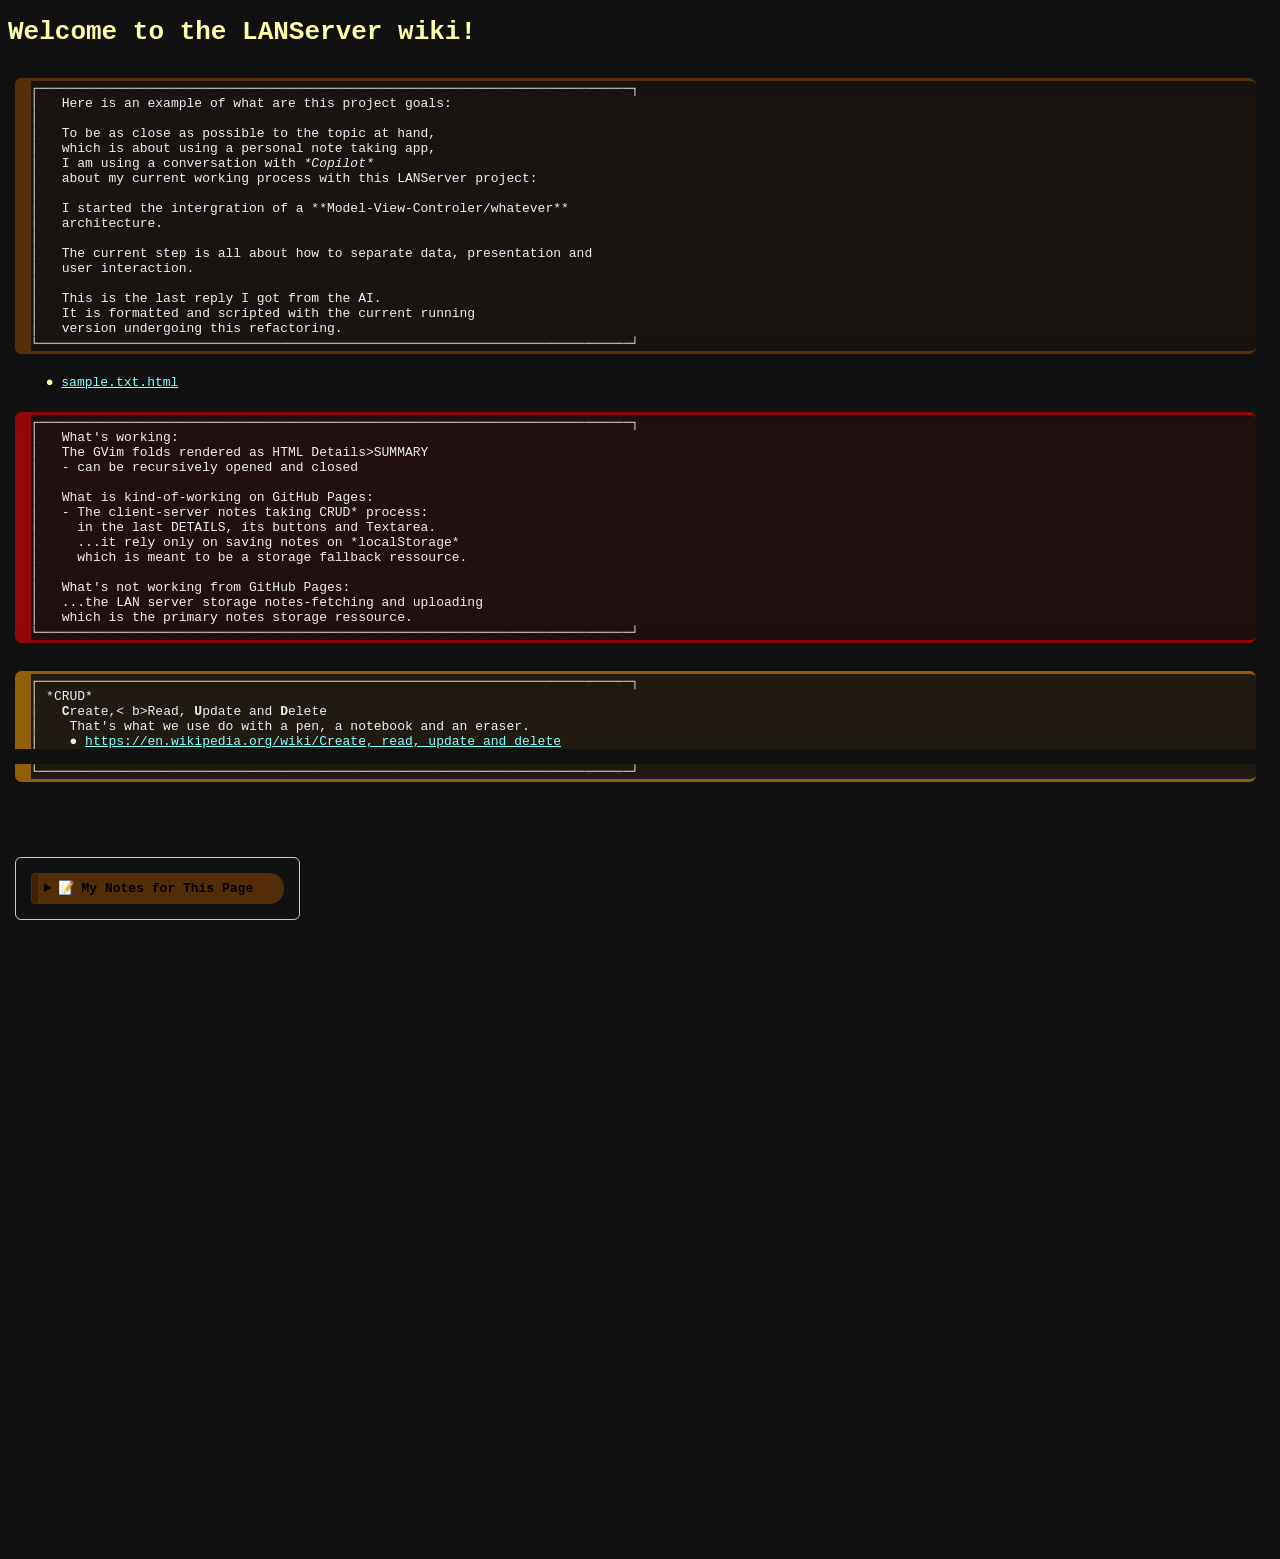
==== commit 92300f32: "GitHub Pages" ====
--- a/index.html
+++ b/index.html
@@ -43,7 +43,7 @@
 <boxm>│   I am using a conversation with <em>*Copilot*</em>                         </boxm>
 <boxm>│   about my current working process with this LANServer project:             </boxm>
 <boxm>│                                                                             </boxm>
-<boxm>│   I started the intergration of a **Model-View-Controler/<whatever>**       </boxm>
+<boxm>│   I started the intergration of a **Model-View-Controler/whatever**       </boxm>
 <boxm>│   architecture.                                                             </boxm>
 <boxm>│                                                                             </boxm>
 <boxm>│   The current step is all about how to separate data, presentation and      </boxm>
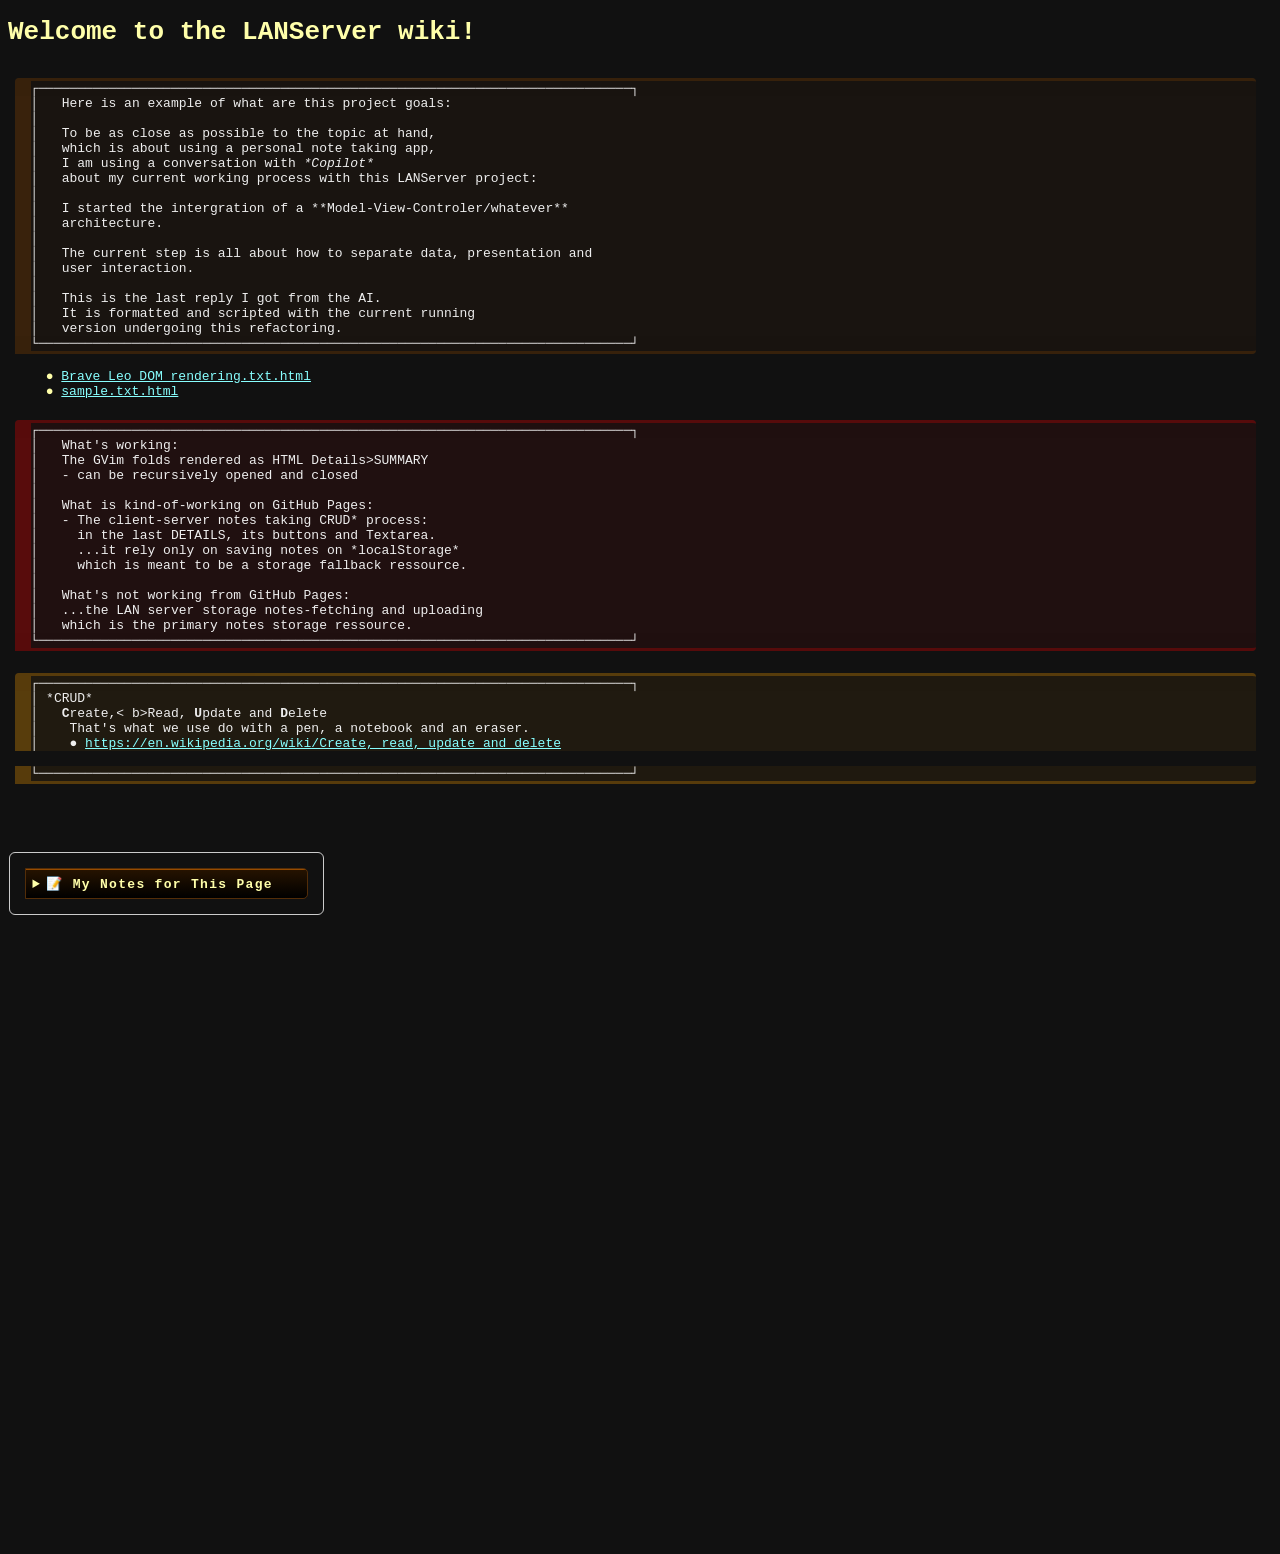
==== commit 5517b7f1: "wiki sample" ====
--- a/index.html
+++ b/index.html
@@ -1,13 +1,11 @@
 <!DOCTYPE html>
-<html>
-<head>
-<!--{{{-->
- <title>LANServer</title>
- <!--meta http-equiv="refresh" content="0;url=./pages/sample.txt.html"-->
+<html lang="en">
+<head> <!--{{{-->
+ <title>LANServer Wiki</title>
+ <meta charset="utf-8">
  <meta http-equiv="Content-Type" content="text/html; charset=UTF-8">
- <meta   name="color-scheme"     content="light only">
-
-<base   href="./" />
+ <meta name="color-scheme"     content="light only">
+ <base  href="./" />
 
 <script type="module"  src="./SERVER/scripts/js_log.js"></script>
 
@@ -29,10 +27,9 @@
 <link type="text/css" href="./SERVER/style/notes.css" rel="stylesheet">
 <link type="text/css" href="./SERVER/style/qtext.css" rel="stylesheet">
 
+</head>
 <!--}}}-->
-</head>
 <body>
- <!--{{{ <p>Redirecting to <a href="./pages/sample.txt.html">sample</a>...</p> }}}-->
  <h1>Welcome to the LANServer wiki!</h1>
  <pre>
 <boxu>┌────────────────────────────────────────────────────────────────────────────┐</boxu>
@@ -54,6 +51,7 @@
 <boxm>│   version undergoing this refactoring.                                      </boxm>
 <boxd>└────────────────────────────────────────────────────────────────────────────┘</boxd>
 
+    ● <a href="./pages/Brave_Leo_DOM_rendering.txt.html">Brave_Leo_DOM_rendering.txt.html</a>
     ● <a href="./pages/sample.txt.html">sample.txt.html</a>
 
 <boxu>┌────────────────────────────────────────────────────────────────────────────┐</boxu>
--- a/SERVER/style/notes.css
+++ b/SERVER/style/notes.css
@@ -160,7 +160,7 @@
     padding         : 1rem;
 }
 
-#note_DETAILS.empty>SUMMARY>EM {
+#note_DETAILS.empty>SUMMARY>.em_copy {
     opacity         : 0.2 !important;
 /*{{{
     rotate          : -45deg;
--- a/SERVER/style/qtext.css
+++ b/SERVER/style/qtext.css
@@ -1,6 +1,66 @@
 /*┌──────────────────────────────────────────────────────────────────────────┐*/
-/*│ style/qtext.css ● $APROJECTS/LANServer            ● _TAG (261005:15h:59) │*/
+/*│ style/qtext.css ● $APROJECTS/LANServer            ● _TAG (261011:19h:52) │*/
 /*└──────────────────────────────────────────────────────────────────────────┘*/
+/* background {{{*/
+
+/* ECC bg background {{{*/
+  .bg0>SUMMARY { background: linear-gradient(to bottom, #101010 2%, #10101040 3%, #000); background-color: #000 !important; }
+  .bg1>SUMMARY { background: linear-gradient(to bottom, #964B00 2%, #964B0040 3%, #000); background-color: #000 !important; }
+  .bg2>SUMMARY { background: linear-gradient(to bottom, #FF0000 2%, #FF000040 3%, #000); background-color: #000 !important; }
+  .bg3>SUMMARY { background: linear-gradient(to bottom, #FFA500 2%, #FFA50040 3%, #000); background-color: #000 !important; }
+  .bg4>SUMMARY { background: linear-gradient(to bottom, #FFFF00 2%, #FFFF0040 3%, #000); background-color: #000 !important; }
+  .bg5>SUMMARY { background: linear-gradient(to bottom, #9ACD32 2%, #9ACD3240 3%, #000); background-color: #000 !important; }
+  .bg6>SUMMARY { background: linear-gradient(to bottom, #6495ED 2%, #6495ED40 3%, #000); background-color: #000 !important; }
+  .bg7>SUMMARY { background: linear-gradient(to bottom, #EE82EE 2%, #EE82EE40 3%, #000); background-color: #000 !important; }
+  .bg8>SUMMARY { background: linear-gradient(to bottom, #A0A0A0 2%, #A0A0A040 3%, #000); background-color: #000 !important; }
+  .bg9>SUMMARY { background: linear-gradient(to bottom, #FFFFFF 2%, #FFFFFF40 3%, #000); background-color: #000 !important; }
+/*}}}*/
+
+/* BOX ● COLORS {{{*/
+BOXU:nth-of-type( 1), BOXU:nth-of-type( 1) ~ BOXM, BOXU:nth-of-type( 1) ~ BOXD { background-color: #964B0010; border-color: #964B0040; }
+BOXU:nth-of-type( 2), BOXU:nth-of-type( 2) ~ BOXM, BOXU:nth-of-type( 2) ~ BOXD { background-color: #FF000010; border-color: #FF000040; }
+BOXU:nth-of-type( 3), BOXU:nth-of-type( 3) ~ BOXM, BOXU:nth-of-type( 3) ~ BOXD { background-color: #FFA50010; border-color: #FFA50040; }
+BOXU:nth-of-type( 4), BOXU:nth-of-type( 4) ~ BOXM, BOXU:nth-of-type( 4) ~ BOXD { background-color: #FFFF0010; border-color: #FFFF0040; }
+BOXU:nth-of-type( 5), BOXU:nth-of-type( 5) ~ BOXM, BOXU:nth-of-type( 5) ~ BOXD { background-color: #9ACD3210; border-color: #9ACD3240; }
+BOXU:nth-of-type( 6), BOXU:nth-of-type( 6) ~ BOXM, BOXU:nth-of-type( 6) ~ BOXD { background-color: #6495ED10; border-color: #6495ED40; }
+BOXU:nth-of-type( 7), BOXU:nth-of-type( 7) ~ BOXM, BOXU:nth-of-type( 7) ~ BOXD { background-color: #EE82EE10; border-color: #EE82EE40; }
+BOXU:nth-of-type( 8), BOXU:nth-of-type( 8) ~ BOXM, BOXU:nth-of-type( 8) ~ BOXD { background-color: #A0A0A010; border-color: #A0A0A040; }
+BOXU:nth-of-type( 9), BOXU:nth-of-type( 9) ~ BOXM, BOXU:nth-of-type( 9) ~ BOXD { background-color: #FFFFFF10; border-color: #FFFFFF40; }
+BOXU:nth-of-type(10), BOXU:nth-of-type(10) ~ BOXM, BOXU:nth-of-type(10) ~ BOXD { background-color: #10104010; border-color: #10104040; box-shadow: 0 0 1px 0px #FFF; }
+/*}}}*/
+
+/* markdown_table ● background {{{*/
+.markdown_table TH                     { background-color: #333; border: 1px solid #555; }
+.markdown_table TD                     { background-color: #000; border: 1px solid #444; }
+.markdown_table TR:nth-of-type(even) * { background-color: #000F; }
+.markdown_table TR:nth-of-type(odd)  * { background-color: #222F; }
+/*}}}*/
+
+/* stipped background ● note_row.timestamp {{{*/
+TD:has(>.timestamp):hover,
+DETAILS.close_on_margin_click {
+  background: repeating-linear-gradient( 45deg
+    ,                                   #4441 0px
+    ,                                   #4441 4px
+    ,                                   #1111 4px
+    ,                                   #1111 8px
+  );
+}
+/*}}}*/
+
+BODY                        { background-color:  #111; }
+DETAILS:open                { background-color: #4444; }
+DETAILS:not([open])>SUMMARY { background-color:  #22B; }
+DETAILS:not([open])>SUMMARY { background-color:  #22B; }  /* overridden by js_linkify */
+SUMMARY                     { background-color:  #008; }  /* overridden by js_linkify */
+DETAILS:open>PRE                    { background-color: #222; }
+             PRE:has(DETAILS[open]) { background-color: #000; }
+/*}}}*/
+/* transition {{{*/
+DETAILS                     { transition  :           margin 200ms ease-out; }
+SUMMARY                     { transition  : background-color 200ms ease-in ; }
+/*}}}*/
+
 /* BOX {{{*/
 /* BOX ● padding {{{*/
 BOXU,
@@ -21,42 +81,6 @@
 DIV+DIV:has(+BOXU) {                  border: 2px dashed #0FF;   }
 }}}*/
 
-/*}}}*/
-/* BOX ● COLORS {{{*/
-/* UUUUUUUUUUUUUUUUUUUUUUUUUUUUUUUUU, MMMMMMMMMMMMMMMMMMMMMMMMMMMMMMMMMMMMMMMMMMM, DDDDDDDDDDDDDDDDDDDDDDDDDDDDDDDDDDDDDDDDDDD */
-BOXU:nth-of-type( 1), BOXU:nth-of-type( 1) ~ BOXM, BOXU:nth-of-type( 1) ~ BOXD { background-color: #964B0010; border-color: #964B0080; }
-BOXU:nth-of-type( 2), BOXU:nth-of-type( 2) ~ BOXM, BOXU:nth-of-type( 2) ~ BOXD { background-color: #FF000010; border-color: #FF000080; }
-BOXU:nth-of-type( 3), BOXU:nth-of-type( 3) ~ BOXM, BOXU:nth-of-type( 3) ~ BOXD { background-color: #FFA50010; border-color: #FFA50080; }
-BOXU:nth-of-type( 4), BOXU:nth-of-type( 4) ~ BOXM, BOXU:nth-of-type( 4) ~ BOXD { background-color: #FFFF0010; border-color: #FFFF0080; }
-BOXU:nth-of-type( 5), BOXU:nth-of-type( 5) ~ BOXM, BOXU:nth-of-type( 5) ~ BOXD { background-color: #9ACD3210; border-color: #9ACD3280; }
-BOXU:nth-of-type( 6), BOXU:nth-of-type( 6) ~ BOXM, BOXU:nth-of-type( 6) ~ BOXD { background-color: #6495ED10; border-color: #6495ED80; }
-BOXU:nth-of-type( 7), BOXU:nth-of-type( 7) ~ BOXM, BOXU:nth-of-type( 7) ~ BOXD { background-color: #EE82EE10; border-color: #EE82EE80; }
-BOXU:nth-of-type( 8), BOXU:nth-of-type( 8) ~ BOXM, BOXU:nth-of-type( 8) ~ BOXD { background-color: #A0A0A010; border-color: #A0A0A080; }
-BOXU:nth-of-type( 9), BOXU:nth-of-type( 9) ~ BOXM, BOXU:nth-of-type( 9) ~ BOXD { background-color: #FFFFFF10; border-color: #FFFFFF80; }
-BOXU:nth-of-type(10), BOXU:nth-of-type(10) ~ BOXM, BOXU:nth-of-type(10) ~ BOXD { background-color: #10104010; border-color: #10104080; box-shadow: 0 0 1px 0px #FFF; }
-
-/* linear-gradient {{{
-    BOXU:nth-of-type(10)                                                    ~ BOXD { background    : linear-gradient(   1deg, #101040D0 10%, #10101080 90%, #0001); }
-    BOXU:nth-of-type( 6)                                                    ~ BOXD { background    : linear-gradient(   1deg, #6495ED80 10%, #6495ED80 20%, #0001); }
-    BOXU:nth-of-type( 1)                                                    ~ BOXD { background    : linear-gradient(   1deg, #964B0080 10%, #964B0080 20%, #0001); }
-    BOXU:nth-of-type( 5)                                                    ~ BOXD { background    : linear-gradient(   1deg, #9ACD3280 10%, #9ACD3280 20%, #0001); }
-    BOXU:nth-of-type( 8)                                                    ~ BOXD { background    : linear-gradient(   1deg, #A0A0A080 10%, #A0A0A080 20%, #0001); }
-    BOXU:nth-of-type( 7)                                                    ~ BOXD { background    : linear-gradient(   1deg, #EE82EE80 10%, #EE82EE80 20%, #0001); }
-    BOXU:nth-of-type( 2)                                                    ~ BOXD { background    : linear-gradient(   1deg, #FF000080 10%, #FF000080 20%, #0001); }
-    BOXU:nth-of-type( 3)                                                    ~ BOXD { background    : linear-gradient(   1deg, #FFA50080 10%, #FFA50080 20%, #0001); }
-    BOXU:nth-of-type( 4)                                                    ~ BOXD { background    : linear-gradient(   1deg, #FFFF0080 10%, #FFFF0080 20%, #0001); }
-    BOXU:nth-of-type( 9)                                                    ~ BOXD { background    : linear-gradient(   1deg, #FFFFFF80 10%, #FFFFFF80 20%, #0001); }
-    BOXU:nth-of-type(10)                                                           { background    : linear-gradient( 179deg, #101040D0 10%, #10101080 90%, #0001); }
-    BOXU:nth-of-type( 6)                                                           { background    : linear-gradient( 179deg, #6495ED80 10%, #6495ED80 20%, #0001); }
-    BOXU:nth-of-type( 1)                                                           { background    : linear-gradient( 179deg, #964B0080 10%, #964B0080 20%, #0001); }
-    BOXU:nth-of-type( 5)                                                           { background    : linear-gradient( 179deg, #9ACD3280 10%, #9ACD3280 20%, #0001); }
-    BOXU:nth-of-type( 8)                                                           { background    : linear-gradient( 179deg, #A0A0A080 10%, #A0A0A080 20%, #0001); }
-    BOXU:nth-of-type( 7)                                                           { background    : linear-gradient( 179deg, #EE82EE80 10%, #EE82EE80 20%, #0001); }
-    BOXU:nth-of-type( 2)                                                           { background    : linear-gradient( 179deg, #FF000080 10%, #FF000080 20%, #0001); }
-    BOXU:nth-of-type( 3)                                                           { background    : linear-gradient( 179deg, #FFA50080 10%, #FFA50080 20%, #0001); }
-    BOXU:nth-of-type( 4)                                                           { background    : linear-gradient( 179deg, #FFFF0080 10%, #FFFF0080 20%, #0001); }
-    BOXU:nth-of-type( 9)                                                           { background    : linear-gradient( 179deg, #FFFFFF80 10%, #FFFFFF80 20%, #0001); }
-}}}*/
 /*}}}*/
 /*}}}*/
 /* outline  ● ECC ● SUMMARY ● PRE {{{*/
@@ -71,83 +95,7 @@
 .bg8>SUMMARY, .bg8>PRE  {          outline: 1px solid #A0A0A080; }
 .bg9>SUMMARY, .bg9>PRE  {          outline: 1px solid #FFFFFF80; }
 
-/*}}}*/
-/* background {{{*/
-
-/* markdown_table ● background {{{*/
-.markdown_table TH                     { background-color: #333; border: 1px solid #555; }
-.markdown_table TD                     { background-color: #000; border: 1px solid #444; }
-.markdown_table TR:nth-of-type(even) * { background-color: #0004; }
-/*}}}*/
-/* blurred ● background {{{
-.blurred * {
-  background-color        : #FFF4;
-  backdrop-filter         : blur(10px) !important;
-  -webkit-backdrop-filter : blur(10px) !important;
-}
-}}}*/
-/* bg<n> ECC background {{{*/
-.bg0>SUMMARY            { background-color: #10101080 !important; }
-.bg1>SUMMARY            { background-color: #964B0080 !important; }
-.bg2>SUMMARY            { background-color: #FF000080 !important; }
-.bg3>SUMMARY            { background-color: #FFA50080 !important; }
-.bg4>SUMMARY            { background-color: #FFFF0080 !important; }
-.bg5>SUMMARY            { background-color: #9ACD3280 !important; }
-.bg6>SUMMARY            { background-color: #6495ED80 !important; }
-.bg7>SUMMARY            { background-color: #EE82EE80 !important; }
-.bg8>SUMMARY            { background-color: #A0A0A080 !important; }
-.bg9>SUMMARY            { background-color: #FFFFFF80 !important; }
-/*}}}*/
-/* stipped background ● ● note_row.timestamp {{{*/
-TD:has(>.timestamp):hover,
-DETAILS.close_on_margin_click {
-  background: repeating-linear-gradient( 45deg
-    ,                                   #4448 0px
-    ,                                   #4448 4px
-    ,                                   #1118 4px
-    ,                                   #1118 8px
-  );
-/* colors {{{
-  background: repeating-linear-gradient( 45deg
-  ,                                     #856100dd 0px
-  ,                                     #775700dd 8px
-  ,                                     #1d1d1ddd 8px
-  ,                                     #717171dd 16px);
-}}}*/
-/* colors {{{
-  background: repeating-linear-gradient( 45deg
-    ,                                   #FC48 0px
-    ,                                   #FC48 8px
-    ,                                   #BBB8 8px
-    ,                                   #BBB8 16px
-  );
-}}}*/
-}
-/*}}}*/
-
-BODY                        { background-color:  #111; }
-
-DETAILS:not([open])>SUMMARY { background-color: #22B; }
-DETAILS:not([open])>SUMMARY { background-color: #22B; }  /* overridden by js_linkify */
-DETAILS:open                { background-color: #F006;    }
-/*
-
-DETAILS:open       >SUMMARY { background-color: #333 !important; }
-
-// PROMPT   ● Regex lookahead and lookbehind table {{{
-You: I would like a comparision table between GVim and Javascript syntax for regex lookahead and lookbehind
-
-}}}
-
-*/
-/*{{{
-DETAILS:open       >SUMMARY { background-color: #333 !important; }
-}}}*/
-DETAILS:open       >PRE     { background-color: #222; }
-
-SUMMARY                     { background-color: #008; }  /* overridden by js_linkify */
-
-PRE:has(DETAILS[open]) { background-color: #000; }
+                  TABLE {          outline: 2px solid #FFF4    ; }
 /*}}}*/
 /* color {{{*/
 BODY, SUMMARY, PRE   { color: #FFA ; }
@@ -166,112 +114,102 @@
 /*}}}*/
 /* BOX              ● border {{{*/
 
-BOXU,
-BOXM,
-BOXD { border-style: solid; }
-
-BOXU { border-width: 3px 0   0   16px; }
-BOXM { border-width: 0   0   0   16px; }
-BOXD { border-width: 0   0   3px 16px; }
+BOXU, BOXM, BOXD { border-style: solid; }
+
+            BOXU { border-width: 3px 0   0   16px; }
+            BOXM { border-width: 0   0   0   16px; }
+            BOXD { border-width: 0   0   3px 16px; }
 
 
 BOXU, BOXM, BOXD { border-collapse : collapse; }
 
-BOXU             { border-radius   : 0.5em 0.5em 0     0    ; }
-BOXD             { border-radius   : 0     0     0.5em 0.5em; }
 
 /*}}}*/
 /* DETAILS          ● border {{{*/
-DETAILS.bg0:open            { box-shadow        : -3px 0px 0px 1px #10101080; }
-DETAILS.bg1:open            { box-shadow        : -3px 0px 0px 1px #964B0080; }
-DETAILS.bg2:open            { box-shadow        : -3px 0px 0px 1px #FF000080; }
-DETAILS.bg3:open            { box-shadow        : -3px 0px 0px 1px #FFA50080; }
-DETAILS.bg4:open            { box-shadow        : -3px 0px 0px 1px #FFFF0080; }
-DETAILS.bg5:open            { box-shadow        : -3px 0px 0px 1px #9ACD3280; }
-DETAILS.bg6:open            { box-shadow        : -3px 0px 0px 1px #6495ED80; }
-DETAILS.bg7:open            { box-shadow        : -3px 0px 0px 1px #EE82EE80; }
-DETAILS.bg8:open            { box-shadow        : -3px 0px 0px 1px #A0A0A080; }
-DETAILS.bg9:open            { box-shadow        : -3px 0px 0px 1px #FFFFFF80; }
-DETAILS:open                { box-shadow        : -3px 0px 0px 1px #FFFFFF80; }
-
-DETAILS                     { border-radius     : 0em 1em 1em 0em; }
-DETAILS:not(open)  >SUMMARY { border-radius     : 0.2em 1em 1em 0.2em; }
-DETAILS:open                { border-radius     : 0.5em;             }
-DETAILS:open       >SUMMARY { border-radius     : 0.5em 0.5em 0em 0em; }
-DETAILS:open        PRE     { border-radius     : 0em 0em 0.5em 0.5em; }
-
-DETAILS>SUMMARY             { border-left       : 0.5em solid #0004; }
-DETAILS:open       >SUMMARY { border-left       : 0;               }
+
+DETAILS.bg0:open { box-shadow        : -3px 0px 0px 1px #10101080; }
+DETAILS.bg1:open { box-shadow        : -3px 0px 0px 1px #964B0080; }
+DETAILS.bg2:open { box-shadow        : -3px 0px 0px 1px #FF000080; }
+DETAILS.bg3:open { box-shadow        : -3px 0px 0px 1px #FFA50080; }
+DETAILS.bg4:open { box-shadow        : -3px 0px 0px 1px #FFFF0080; }
+DETAILS.bg5:open { box-shadow        : -3px 0px 0px 1px #9ACD3280; }
+DETAILS.bg6:open { box-shadow        : -3px 0px 0px 1px #6495ED80; }
+DETAILS.bg7:open { box-shadow        : -3px 0px 0px 1px #EE82EE80; }
+DETAILS.bg8:open { box-shadow        : -3px 0px 0px 1px #A0A0A080; }
+DETAILS.bg9:open { box-shadow        : -3px 0px 0px 1px #FFFFFF80; }
+DETAILS:open     { box-shadow        : -3px 0px 0px 1px #FFFFFF80; }
+
+      DETAILS:open       >SUMMARY { border-left       : 0;                       }  /* opened left-shift */
+
+ BOXU                             { border-radius     : 0.3em 0.3em 0     0    ; }
+ BOXD                             { border-radius     : 0     0     0.3em 0.0em; }
+ BOXD+DETAILS:not(open)           { border-radius     : 0     0     0.3em 0.3em; }  /* top  corners squared */
+ BOXD+DETAILS:not(open)  >SUMMARY { border-radius     : 0     0     0.3em 0.3em; }  /* top  corners squared */
+
+      DETAILS:not(open)           { border-radius     : 0     0.3em 0.3em 0    ; }  /* left corners squared */
+      DETAILS:not(open)  >SUMMARY { border-radius     : 0     0.3em 0.3em 0    ; }
+
+      DETAILS:open                { border-radius     : 0.3em 0.3em 0.3em 0.3em; }
+      DETAILS:open       >SUMMARY { border-radius     : 0.3em 0.3em 0.0em 0.0em; }
+      DETAILS:open        PRE     { border-radius     : 0.0em 0.0em 0.3em 0.0em; }
+
 /*}}}*/
 /*}}}*/
 /* margin   ● padding {{{*/
 
 BODY      {    margin-bottom:  50%; }
 
-.markdown_table          TH {                            padding: 0.5em;      }
-.markdown_table          TD {                            padding: 0.5em;      }
-
-                       BOXU { margin: 0.5em 1em   0   0;                      }
-                       BOXM { margin: 0     1em   0   0;                      }
-                       BOXD { margin: 0     1em 0.5em 0;                      }
-
-DETAILS:open                { margin: 2.0em 1.0em;       padding-left: 2.0em; }
-DETAILS:not(open)           { margin: 0.2em 0.5em;       padding-left: 0    ; }
-
-                        PRE {                            padding:      0.5em; }
-DETAILS:not(open)  >    PRE { margin-left:    0em;       padding-left: 0.5em; }
-DETAILS:open       >    PRE { margin-top :    2px;                            }
-                                            
-DETAILS:open       >SUMMARY { margin-left:   -2em;       padding-left: 0.5em; }
-DETAILS:not(open)  >SUMMARY { margin-left:    0em;       padding-left: 0.5em; }
-                                            
-                    SUMMARY {                            padding:      0.5em; }
-                                            
-.cb_copy                    { margin-left:    2em; }
+.markdown_table          TH {                                   padding: 0.5em;      }
+.markdown_table          TD {                                   padding: 0.5em;      }
+
+                       BOXU { margin: 0.5em 1.0em   0     0  ;                       }
+                       BOXM { margin: 0     1.0em   0     0  ;                       }
+                       BOXD { margin: 0     1.0em   0.0em 0  ;                       }
+
+                      TABLE { margin: 10px;                                          }
+
+DETAILS:open                { margin: 1.0em       1.0em      ;  padding-left: 2.0em; }
+DETAILS:not(open)           { margin: 0     0     0.5em   1px;  padding-left: 0    ; }
+                        PRE {                                   padding:      0.5em; }
+DETAILS:not(open)  >    PRE { margin-left:    0em            ;  padding-left: 0.5em; }
+/*{{{
+DETAILS:open       >    PRE { margin-top :    0              ;                       }
+}}}*/
+DETAILS:open       >    PRE { margin     :    1em            ;                       }
+                                                                
+DETAILS:open       >SUMMARY { margin-left:   -2em            ;  padding-left: 0.5em; }
+DETAILS:not(open)  >SUMMARY { margin-left:    0em            ;  padding-left: 0.5em; }
+                                                                
+                    SUMMARY {                                   padding:      0.5em; }
+                                                                          
+.cb_copy                    { margin-left:    2em            ; }
 
 /*}}}*/
 /* font {{{*/
 BODY                      * { font-family: monospace; }
-DETAILS:not([open])>SUMMARY { font-weight: 900           ; }
-DETAILS:open       >SUMMARY { font-weight: 900 !important; } /*//FIXME*/
-.cb_copy                    { font-weight     :   900; font-size       : 16px; }
-.cb_copy::after             { font-weight     : 900; }
-/*}}}*/
-/* transition {{{*/
-DETAILS                     { transition  :           margin 300ms ease-out; }
-SUMMARY                     { transition  : background-color 300ms ease-in ; }
-/* filter {{{
-.unfold_cooldown DETAILS:open >SUMMARY {
-    filter: brightness(0.5);
-    transition: all      1000ms ease;
-}
-.unfold_cooldown DETAILS:not(open) >SUMMARY {
-    filter: brightness(1.5);
-    transition: all      1000ms ease;
-}
-}}}*/
-/* outline {{{
-.unfold_cooldown DETAILS:not(open) >SUMMARY {
-    outline: 4px inset #DDF8;
-    translate: 1em 0;
-    transition: translate 500ms ease;
-}
-}}}*/
-/* box-shadow {{{
-.unfold_cooldown SUMMARY {
-    transition: box-shadow 500ms ease;
-}
-.unfold_cooldown DETAILS:not(open) >SUMMARY {
-    box-shadow: 0px 0px 0px 4px #FFF;
-    transition: box-shadow 500ms ease;
-}
-}}}*/
+
+DETAILS:not([open])>SUMMARY { letter-spacing: 0.1em; }
+/*{{{
+DETAILS:not([open])>SUMMARY { font-weight:  900           ; }
+DETAILS:open       >SUMMARY { font-weight:  900 !important; }
+}}}*/
+
+.cb_copy                    { font-size  : 16px; }
+.cb_copy                    { font-weight:  900; }
+.cb_copy::after             { font-weight:  900; }
+
 /*}}}*/
 /* width    ● white-space {{{*/
-           DETAILS { width: fit-content;                }
-  BOXU, BOXM, BOXD { width: 98%; min-width: 50%;        }
-             .wrap { width: 50%; white-space: pre-line; } /* @see js_linkify.toggle_wrap */
-.markdown_table TD {             white-space: pre;      }
+  BOXU, BOXM, BOXD          { width: 98%; min-width: 50%;              }
+
+DETAILS                     { width: fit-content;                      }
+/*{{{
+DETAILS:not([open])>SUMMARY { width: min-content; white-space: normal; }
+}}}*/
+
+DETAILS:open                { white-space-collapse: preserve-breaks;   }
+             .wrap          { width: 50%; white-space: pre-line;       } /* @see js_linkify.toggle_wrap */
+.markdown_table TD          {             white-space: pre;            }
 
 /*}}}*/
 /* cursor   ● user-select {{{*/
